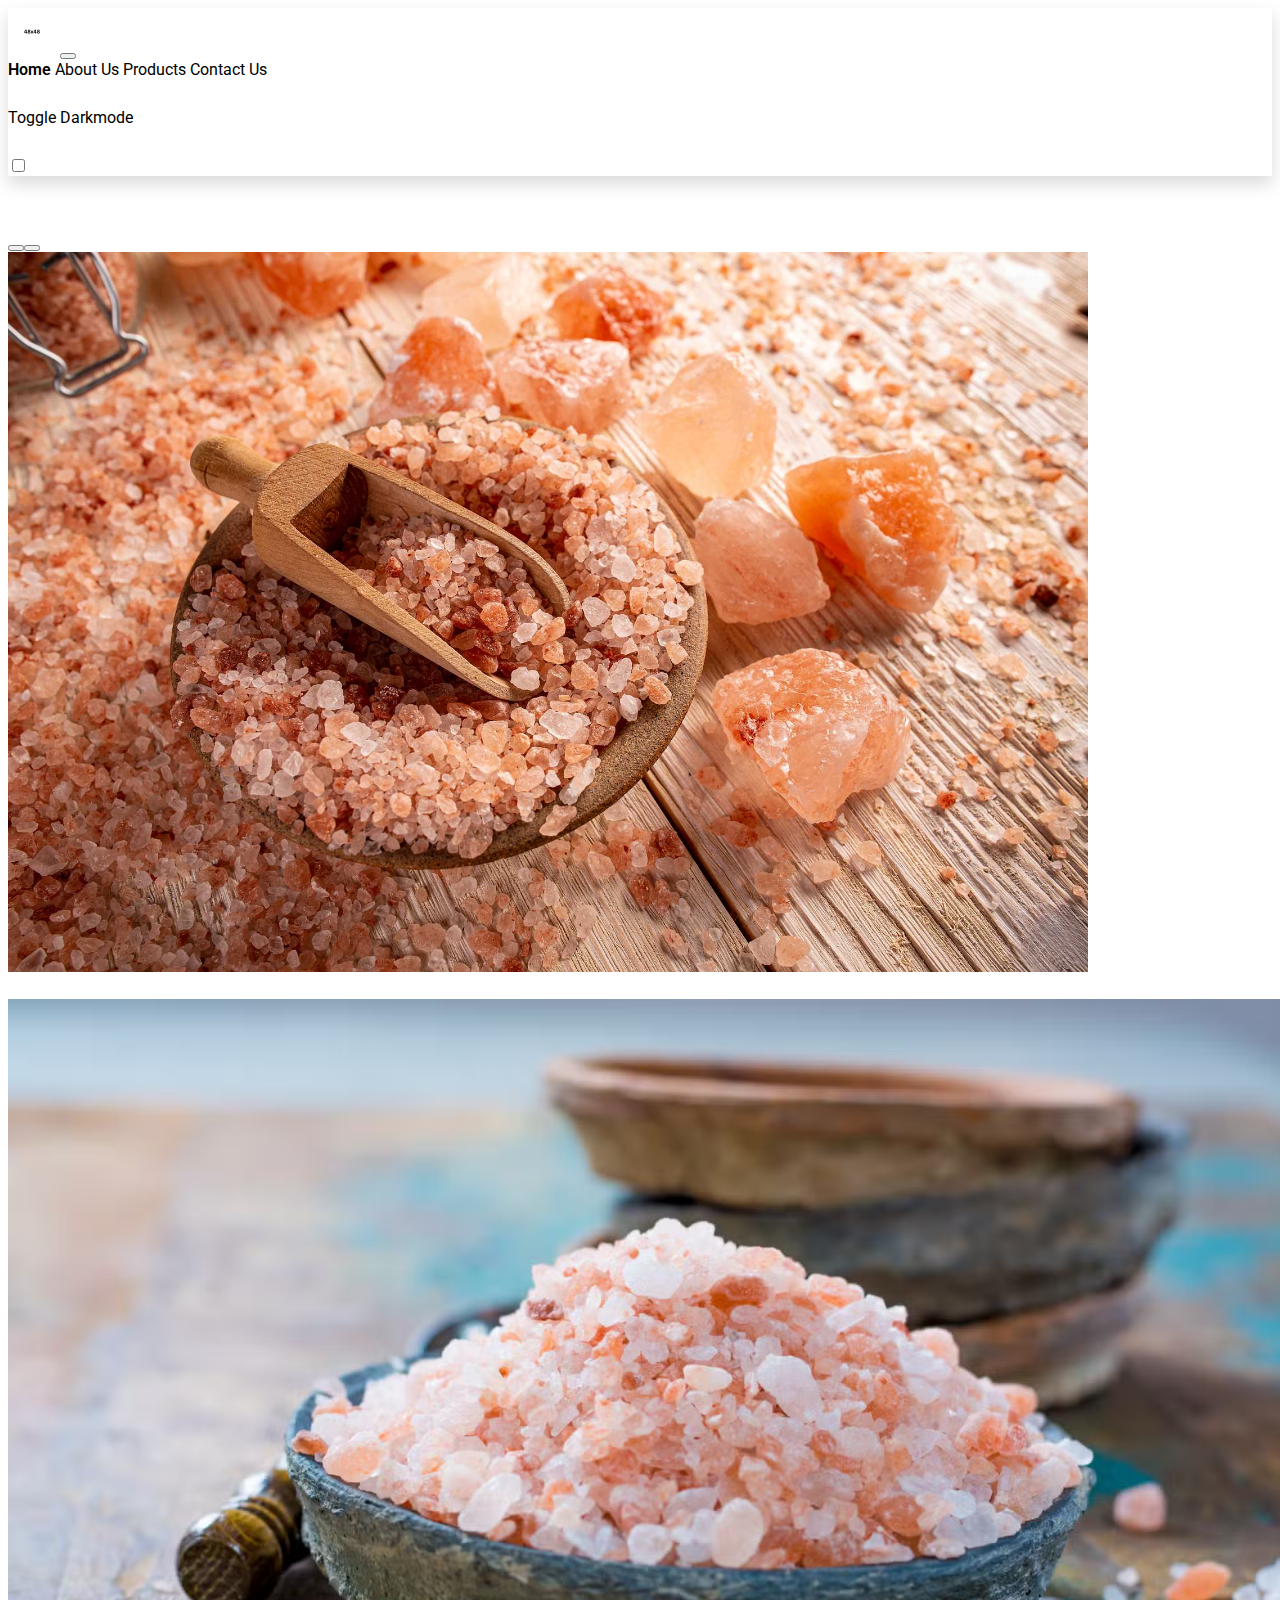
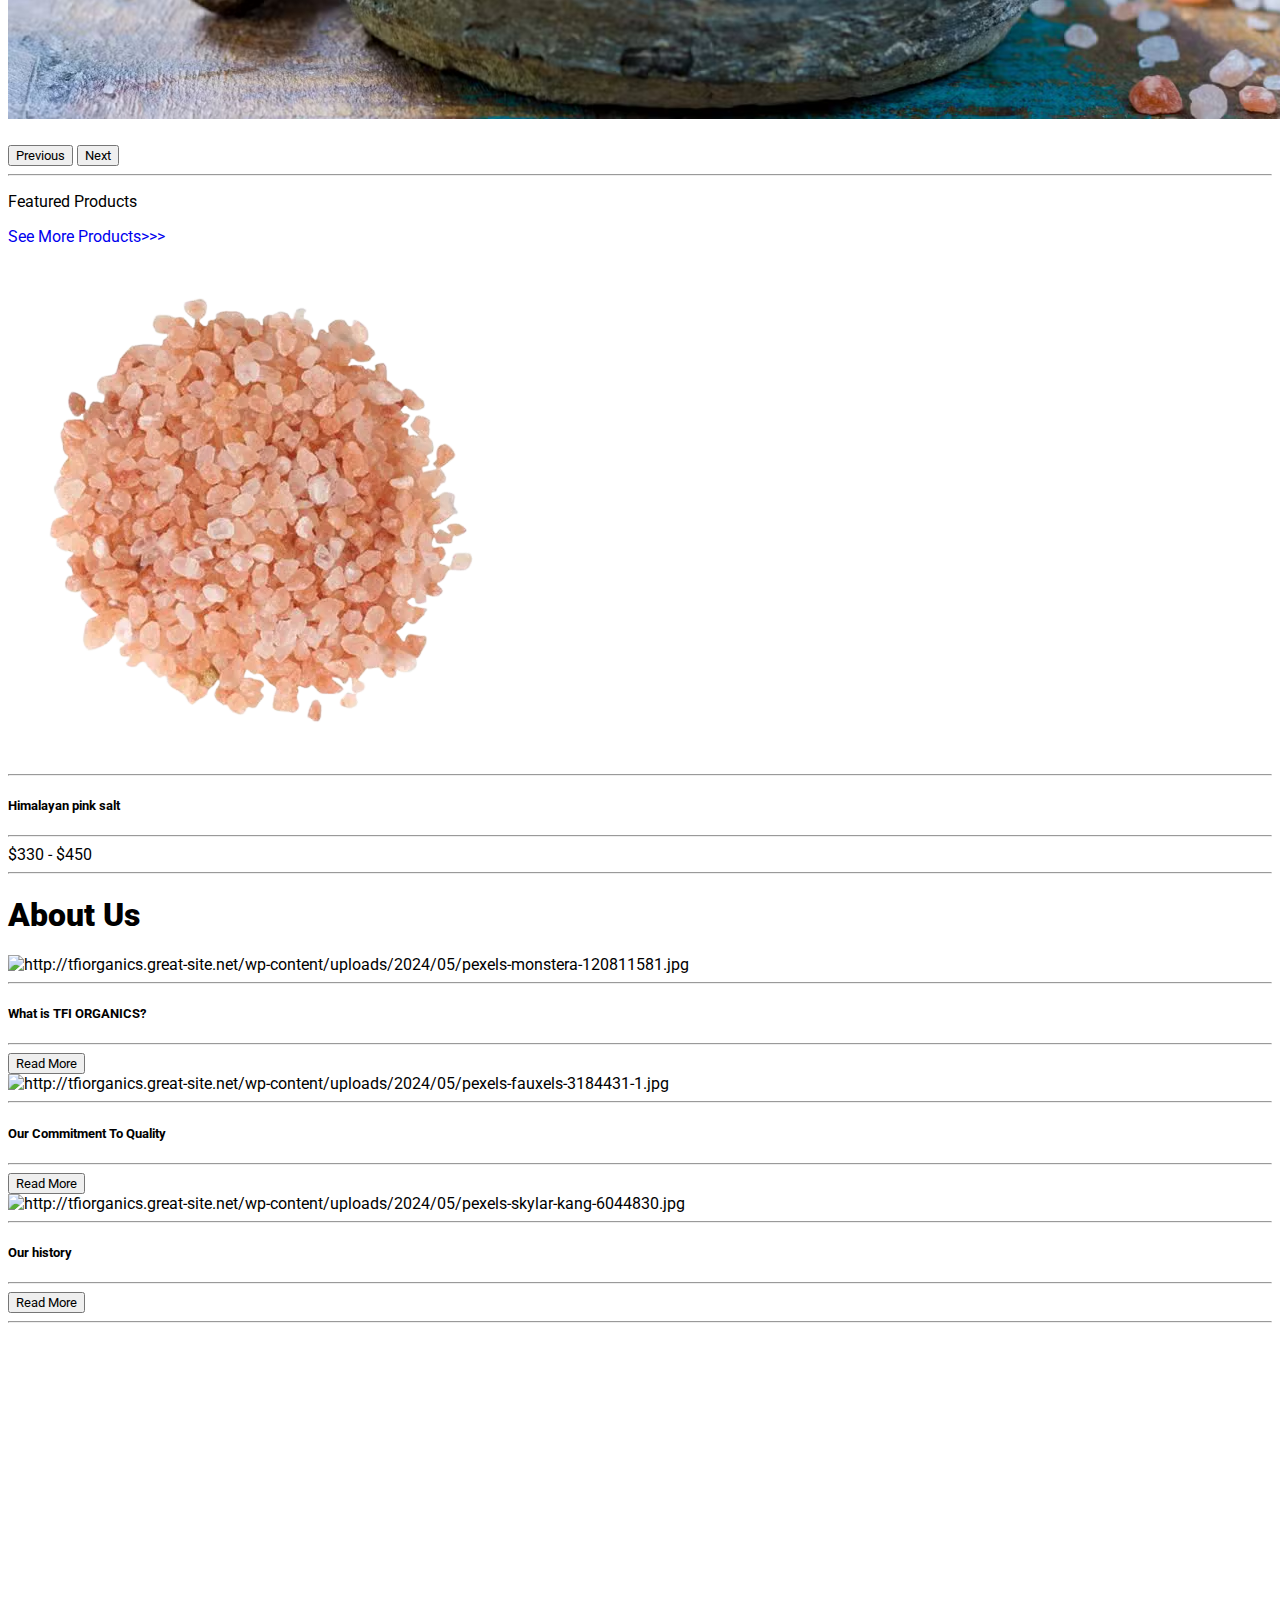
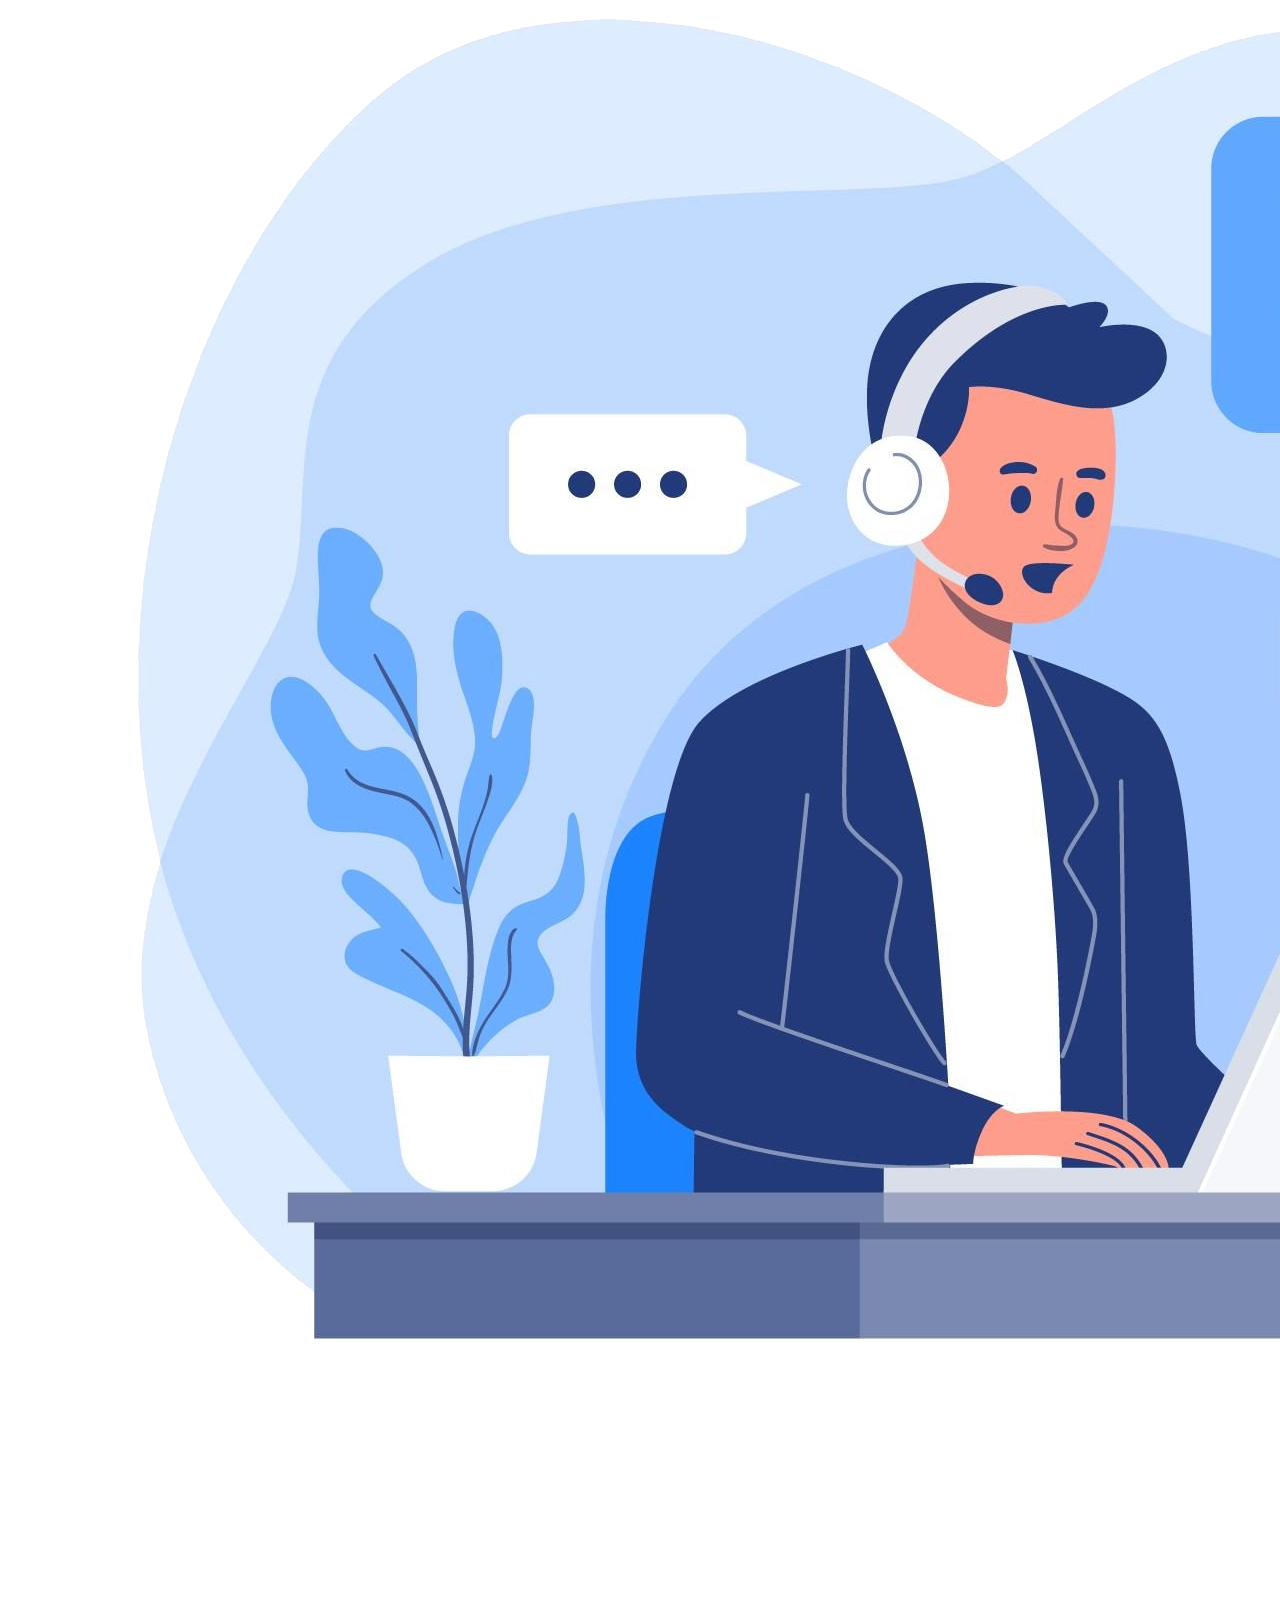
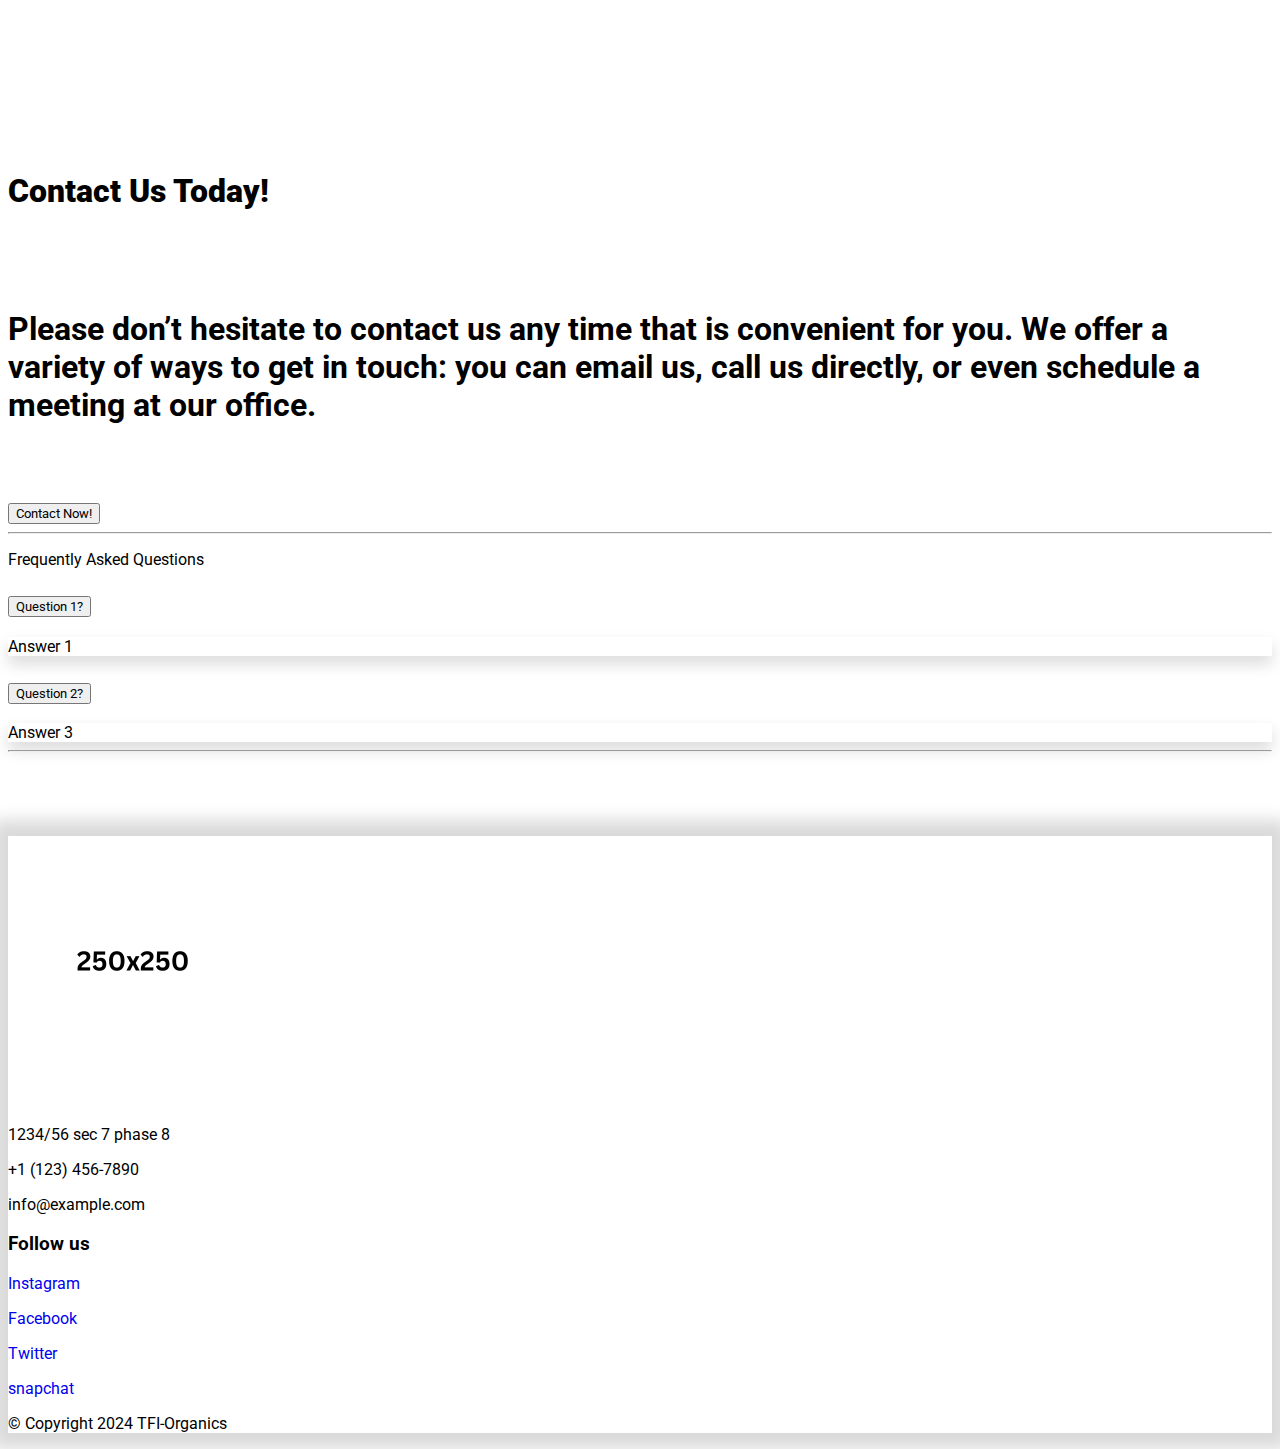
==== index.html @ 3caeadd2 "." ====
<!DOCTYPE html>
<html lang="en">

<head>
    <meta charset="UTF-8">
    <meta http-equiv="X-UA-Compatible" content="IE=edge" />
    <meta name="viewport" content="width=device-width, initial-scale=1.0">
    <title>Home</title>
    <link rel="icon" href='/assets/images/fav.ico'>
    <link rel="shortcut icon" href='/assets/images/fav.ico'>
    <meta content="I am a Freelancer, and Available for projects or full time job offers as intern" name="description">
    <meta
        content="Tayyab Naseem, Freelancer, FiveM Developer, PHP Backend Developer, Web Developer, QBCore Framework, Full Stack Developer, Karachi, Pakistan, Pixel Nomad, Website Development, E-commerce Development, Game Development, PHP Core Developer, Frontend Development, Backend Development, Website Design, Bug Fixing, Bootstrap, jQuery, MySQL, LUA, Git, GitHub, SQL Server, C#, ASP.Net, Mobile Responsive Design, Portfolio Website, Contact Form, Services Offering, Professional Experience, Resume, Web Development Services, Responsive Design, Custom Website Development, Website Bug Fixing, Freelance Web Developer, Web Design and Development, Experienced PHP Developer, FiveM Server Development, Web Development Portfolio, Karachi Freelancer, Experienced Game Developer, Website Maintenance Services, PHP Scripting, Web Development Expert, Creative Web Solutions, Professional Portfolio, Online Presence, Dynamic Website Development, Karachi Web Developer, Creative Digital Solutions, Affordable Web Development, Game Scripting, Website Development Consultation, Website Optimization, Custom Script Development, PHP Programming, Game Server Development, Web Project Management, Web Design Consultation, Web Development Solutions, Freelance Development Services, Digital Portfolio, Custom Code Solutions, UI/UX Design, Game Server Management, Website Troubleshooting, Web Application Development, Web Development Consultancy, Affordable Freelance Developer, PHP Development Services, Full Stack Development, Mobile-friendly Websites, Modern Website Solutions, Game Server Optimization, Web Development Collaboration, Creative Coding, PHP Script Optimization, Responsive Web Design, Website Security, Online Portfolio, Creative Coding Solutions, Dynamic Web Solutions, Experienced Freelance Developer, Game Development Consultation, Frontend and Backend Services, Website Development Expertise, PHP Development Consultation, Server-side Scripting, Custom Web Solutions, FiveM Scripting, Game Server Scripting"
        name="keywords">
    <link href="https://cdn.jsdelivr.net/npm/bootstrap@5.2.3/dist/css/bootstrap.min.css" rel="stylesheet"
        integrity="sha384-rbsA2VBKQhggwzxH7pPCaAqO46MgnOM80zW1RWuH61DGLwZJEdK2Kadq2F9CUG65" crossorigin="anonymous">
    <link rel="stylesheet" href="https://use.fontawesome.com/releases/v5.2.0/css/all.css"
        integrity="sha384-hWVjflwFxL6sNzntih27bfxkr27PmbbK/iSvJ+a4+0owXq79v+lsFkW54bOGbiDQ" crossorigin="anonymous" />
    <link rel="stylesheet" href="/assets/css/main.css" />
</head>

<body class="bg-light">
    <nav class="navbar navbar-expand-lg navbar-light bg-light fixed-top card shadow-light">
        <div class="container-fluid">
            <a class="navbar-brand">
                <img src="/assets/images/logos/48x48.png"
                    class="img-fluid" alt="logo" />
            </a>
            <button class="navbar-toggler" type="button" data-bs-toggle="collapse" data-bs-target="#navbarTogglerDemo02"
                aria-controls="navbarTogglerDemo02" aria-expanded="false" aria-label="Toggle navigation">
                <span class="navbar-toggler-icon"></span>
            </button>
            <div class="collapse navbar-collapse" id="navbarTogglerDemo02">
                <div class="navbar-nav me-auto mb-2 mb-lg-0">
                    <a class="nav-link active-dark" aria-current="page">Home</a>
                    <a class="nav-link addHover-Navbar-light" onclick="redirect('/about.html')">About Us</a>
                    <a class="nav-link addHover-Navbar-light" onclick="redirect('/products.html')">Products</a>
                    <a class="nav-link addHover-Navbar-light" onclick="redirect('/contacts.html')">Contact Us</a>
                </div>
                <form class="d-flex">
                    <h5 class="DarkMode-hint me-2 mb-2 mb-lg-0 text-dark">
                        Toggle Darkmode
                    </h5>
                    <div class="form-check form-switch">
                        <input class="form-check-input" type="checkbox" id="toggleSwitch" />
                    </div>
                </form>
            </div>
        </div>
    </nav>
    <br>
    <br>
    <br>
    <div class="loading-container">
        <div class="loading-spinner">
            <div class="spinner-left"></div>
            <div class="spinner-right"></div>
            <div class="spinner-center"></div>
        </div>
    </div>
    <div class="HomePage">
        <div id="Home-sliders"></div>
        <hr class="divider divider-dark" />
        <div id="Home-Spotlight"></div>
        <hr class="divider divider-dark" />
        <div class="container mt-4">
            <h1 class="text-center text-dark fs-1"><b>About Us</b></h1>
            <div class="row row-cols-1 row-cols-md-3 m-4">
                <div class="col">
                    <div class="card addHover-light p-3 mb-5 bg-light rounded border border-dark2">
                        <img src="http://tfiorganics.great-site.net/wp-content/uploads/2024/05/pexels-monstera-120811581.jpg"
                            class="card-img-top image-fluid"
                            alt="http://tfiorganics.great-site.net/wp-content/uploads/2024/05/pexels-monstera-120811581.jpg" />
                        <hr class="divider divider-dark" />
                        <div class="card-body">
                            <h5 class="card-title text-center text-dark">What is TFI ORGANICS?</h5>
                        </div>
                        <hr class="divider divider-dark" />
                        <button type="button" class="mt-3 btn btn-light float-md-center text-dark"
                            onclick="redirect('/about.html#whatis')"> Read More</button>
                    </div>
                </div>
                <div class="col">
                    <div class="card addHover-light p-3 mb-5 bg-light rounded border border-dark2">
                        <img src="http://tfiorganics.great-site.net/wp-content/uploads/2024/05/pexels-fauxels-3184431-1.jpg"
                            class="card-img-top image-fluid"
                            alt="http://tfiorganics.great-site.net/wp-content/uploads/2024/05/pexels-fauxels-3184431-1.jpg" />
                        <hr class="divider divider-dark" />
                        <div class="card-body">
                            <h5 class="card-title text-center text-dark">Our Commitment To Quality</h5>
                        </div>
                        <hr class="divider divider-dark" />
                        <button type="button" class="mt-3 btn btn-light float-md-center text-dark"
                            onclick="redirect('/about.html#quality')"> Read More</button>
                    </div>
                </div>
                <div class="col">
                    <div class="card addHover-light p-3 mb-5 bg-light rounded border border-dark2">
                        <img src="http://tfiorganics.great-site.net/wp-content/uploads/2024/05/pexels-skylar-kang-6044830.jpg"
                            class="card-img-top image-fluid"
                            alt="http://tfiorganics.great-site.net/wp-content/uploads/2024/05/pexels-skylar-kang-6044830.jpg" />
                        <hr class="divider divider-dark" />
                        <div class="card-body">
                            <h5 class="card-title text-center text-dark">Our history</h5>
                        </div>
                        <hr class="divider divider-dark" />
                        <button type="button" class="mt-3 btn btn-light float-md-center text-dark"
                            onclick="redirect('/about.html#customer')"> Read More</button>
                    </div>
                </div>
            </div>
        </div>
        <hr class="divider divider-dark" />
        <div class="container mt-4">
            <div class="row row-cols-1 row-cols-md-2 m-4">
                <div class="col">
                    <img src="/assets/images/cropped-5124556.png" class="img-thumbnail"
                        style="background: transparent !important; border: 0 !important;"
                        alt="/assets/images/cropped-5124556.png" />
                </div>
                <div class="col">
                    <br>
                    <h1 class="text-dark fs-1 pt-5"><b>Contact Us Today!</b></h1>
                    <br>
                    <br>
                    <br>

                    <h1 class=" text-dark fs-3">Please don’t hesitate to contact us any time that is convenient for you. We
                        offer a variety of ways to get in touch: you can email us, call us directly, or even schedule a
                        meeting at our office.</h1>
                    <br>
                    <br>
                    <br>
                    <button type="button" class="mt-3 btn btn-primary float-md-center"
                        onclick="redirect('/contacts.html')">Contact Now!</button>
                </div>
            </div>
        </div>
        <hr class="divider divider-dark" />
        <div id="Home-Questions"></div>
    </div>
    <hr class="divider divider-dark" />
    <br>
    <br>
    <br>
    <br>
    <footer class="container footer mt-auto  bg-light rounded shadow-light2 ">
        <div class="container-fluid">
            <div class="row row-cols-1 row-cols-md-3 m-4 justify-content-center" id="cards">
                <div class="col d-flex justify-content-center mt-5">
                    <div class="row">
                        <div class="col">
                            <img src="/assets/images/logos/250x250.png"
                                class="img-fluid" alt="logo" />
                        </div>
                    </div>
                </div>
                <div class="col text-center pt-5 mt-3">
                    <br />
                    <p class="text-dark"><i class="fa fa-location-arrow text-dark"></i> 1234/56 sec 7 phase 8</p>
                    <p class="text-dark"><i class="fa fa-phone text-dark"></i> +1 (123) 456-7890</p>
                    <p class="text-dark"><i class="fa fa fa-envelope text-dark"></i> info@example.com</p>
                </div>
                <div class="col text-center pt-5 mt-2">
                    <h3 class="text-dark">Follow us</h3>
                    <a href="https://www.instagram.com" target="_blank" class="remove-anchor-decoration text-dark">
                        <p class="text-dark"><i class="fab fa-instagram"></i> Instagram</p>
                    </a>
                    <a href="https://www.facebook.com" target="_blank" class="remove-anchor-decoration text-dark">
                        <p class="text-dark"><i class="fab fa-facebook"></i> Facebook</p>
                    </a>
                    <a href="https://twitter.com/?lang=en" target="_blank" class="remove-anchor-decoration text-dark">
                        <p class="text-dark"><i class="fab fa-twitter"></i> Twitter</p>
                    </a>
                    <a href="https://www.snapchat.com" target="_blank" class="remove-anchor-decoration text-dark">
                        <p class="text-dark"><i class="fab fa-snapchat"></i> snapchat</p>
                    </a>
                </div>
            </div>
            <p class="text-center text-dark">&copy; Copyright 2024 TFI-Organics</p>
        </div>
    </footer>
    <script src="//code.jquery.com/jquery-1.11.1.min.js"></script>
    <script src="https://cdn.jsdelivr.net/npm/bootstrap@5.2.3/dist/js/bootstrap.bundle.min.js"
        integrity="sha384-kenU1KFdBIe4zVF0s0G1M5b4hcpxyD9F7jL+jjXkk+Q2h455rYXK/7HAuoJl+0I4"
        crossorigin="anonymous"></script>

    <script src="/data/data.js"></script>
    <script src="/assets/js/utility.js"></script>
    <script src="/assets/js/cookie-handler.js"></script>
    <script src="/assets/js/darkmode-handler.js"></script>
    <script src="/assets/js/home.js"></script>
</body>

</html>
---- assets/css/main.css ----
@import url('https://fonts.googleapis.com/css?family=Roboto');

* {
    font-family: 'Roboto';
}

.active-dark {
    color: #000;
    font-weight: 600;
}

.active-light {
    color: #fff;
    font-weight: 600;
}
.HomePage{
    display: none;
}

.remove-anchor-decoration {
    text-decoration: none;
}

.addHover-light:hover {
    box-shadow: 0rem 0rem 1rem 0.5rem rgba(0,0,0,0.306)!important;
}

.addHover-dark:hover {
    box-shadow: 0rem 0rem 1rem 0.5rem rgba(255, 255, 255, 0.10)!important;
    /* box-shadow: 0 1rem 2rem rgba(255, 255, 255, 0.10) !important; */
}

.addHover-Navbar-light:hover {
    color: black !important;
    font-weight: 600;
}

.addHover-Navbar-dark:hover {
    color: rgb(255, 255, 255) !important;
    font-weight: 600;
}

.divider-light {
    background-color: white !important;
}

.divider-dark {
    background-color: black !important;
}

.shadow-light {
    box-shadow: 0 .5rem 1rem rgba(0,0,0,.15)!important;
}

.shadow-light2 {
    box-shadow: 0rem 0rem 1rem 1rem rgba(0,0,0,0.15)!important;
}

.shadow-dark2 {
    box-shadow: 0rem 0rem 1rem 1rem rgba(250,250,250,.10)!important;
}


.shadow-dark {
    box-shadow: 0 .5rem 1rem rgba(250,250,250,.10)!important;
}

.card-footer-light {
    padding: 0.5rem 1rem;
    background-color: rgba(0,0,0,.03);
    border-top: 1px solid rgba(0,0,0,.125);
}

.card-footer-light:last-child {
    border-radius: 0 0 calc(0.25rem - 1px) calc(0.25rem - 1px);
}

.card-footer-dark {
    padding: 0.5rem 1rem;
    background-color: rgba(255,255,255,.03);
    border-top: 1px solid rgba(255,255,255,.125);
}

.card-footer-dark:last-child {
    border-radius: 0 0 calc(0.25rem - 1px) calc(0.25rem - 1px);
}

.border-light2 {
    border-color: rgba(0,0,0,.125)!important;
}

.border-dark2 {
    border-color: rgba(255,255,255,.225)!important;
}


.loading-container {
    display: flex;
    align-items: center;
    justify-content: center;
    height: 100vh;
}

.loading-container2 {
    display: none;
    align-items: center;
    justify-content: center;
    height: 100vh;
}

.loading-spinner {
    display: inline-block;
    width: 10vh;
    /* Increased width by 10 pixels */
    height: 10vh;
    /* Increased height by 10 pixels */
    position: relative;
    align-items: center;
}


.loading-spinner>.spinner-left,
.loading-spinner>.spinner-right,
.loading-spinner>.spinner-center {
    content: "";
    position: absolute;
    top: 0;
    left: 0;
    width: 100%;
    height: 100%;
    border: 3px solid #ffffff04;
    border-top-color: #00000000;
    border-radius: 50%;
}


.loading-spinner>.spinner-left {

    border-top-color: #f01111;
    animation: spin-left 1s infinite linear;
}

.loading-spinner>.spinner-right {

    border-top-color: #3211f0;
    animation: spin-left 2s infinite linear;
}

.loading-spinner>.spinner-center {

    border-top-color: #f0c711;
    animation: spin-left 3s infinite linear;
}

@keyframes spin-left {
    0% {
        transform: rotate(0deg);
    }

    100% {
        transform: rotate(360deg);
    }
}


.form-check-input {
    background-color: grey;
}

.form-check-input:checked {
    background-color: white;
    border-color: white;
    box-shadow: 0 0 0 0.25rem rgba(255, 255, 255, 0.0);
}

.form-switch .form-check-input,
.form-switch .form-check-input:focus {
    background-image: url("data:image/svg+xml,%3csvg xmlns='http://www.w3.org/2000/svg' viewBox='-4 -4 8 8'%3e%3ccircle r='3' fill='%23fff'/%3e%3c/svg%3e");
    border-color: white;
    box-shadow: 0 0 0 0.25rem rgba(0, 0, 0, 0.0);
}

.form-switch .form-check-input:checked,
.form-switch .form-check-input:checked:focus {
    background-image: url("data:image/svg+xml,%3csvg xmlns='http://www.w3.org/2000/svg' viewBox='-4 -4 8 8'%3e%3ccircle r='3' fill='%23000'/%3e%3c/svg%3e");
    border-color: white;
    box-shadow: 0 0 0 0.25rem rgba(255, 255, 255, 0.0);
}

.DarkMode-hint {
    font-size: 1rem;
    font-weight: 400;
    line-height: 1.5;
}

.divider2 {
    /* Reset all margin and padding */
    padding: 0 !important;

    /* Reset border styles */

    /* Reset other potential Bootstrap styles */
    height: auto !important;
    width: auto !important;

    /* Apply your custom styles */
  }
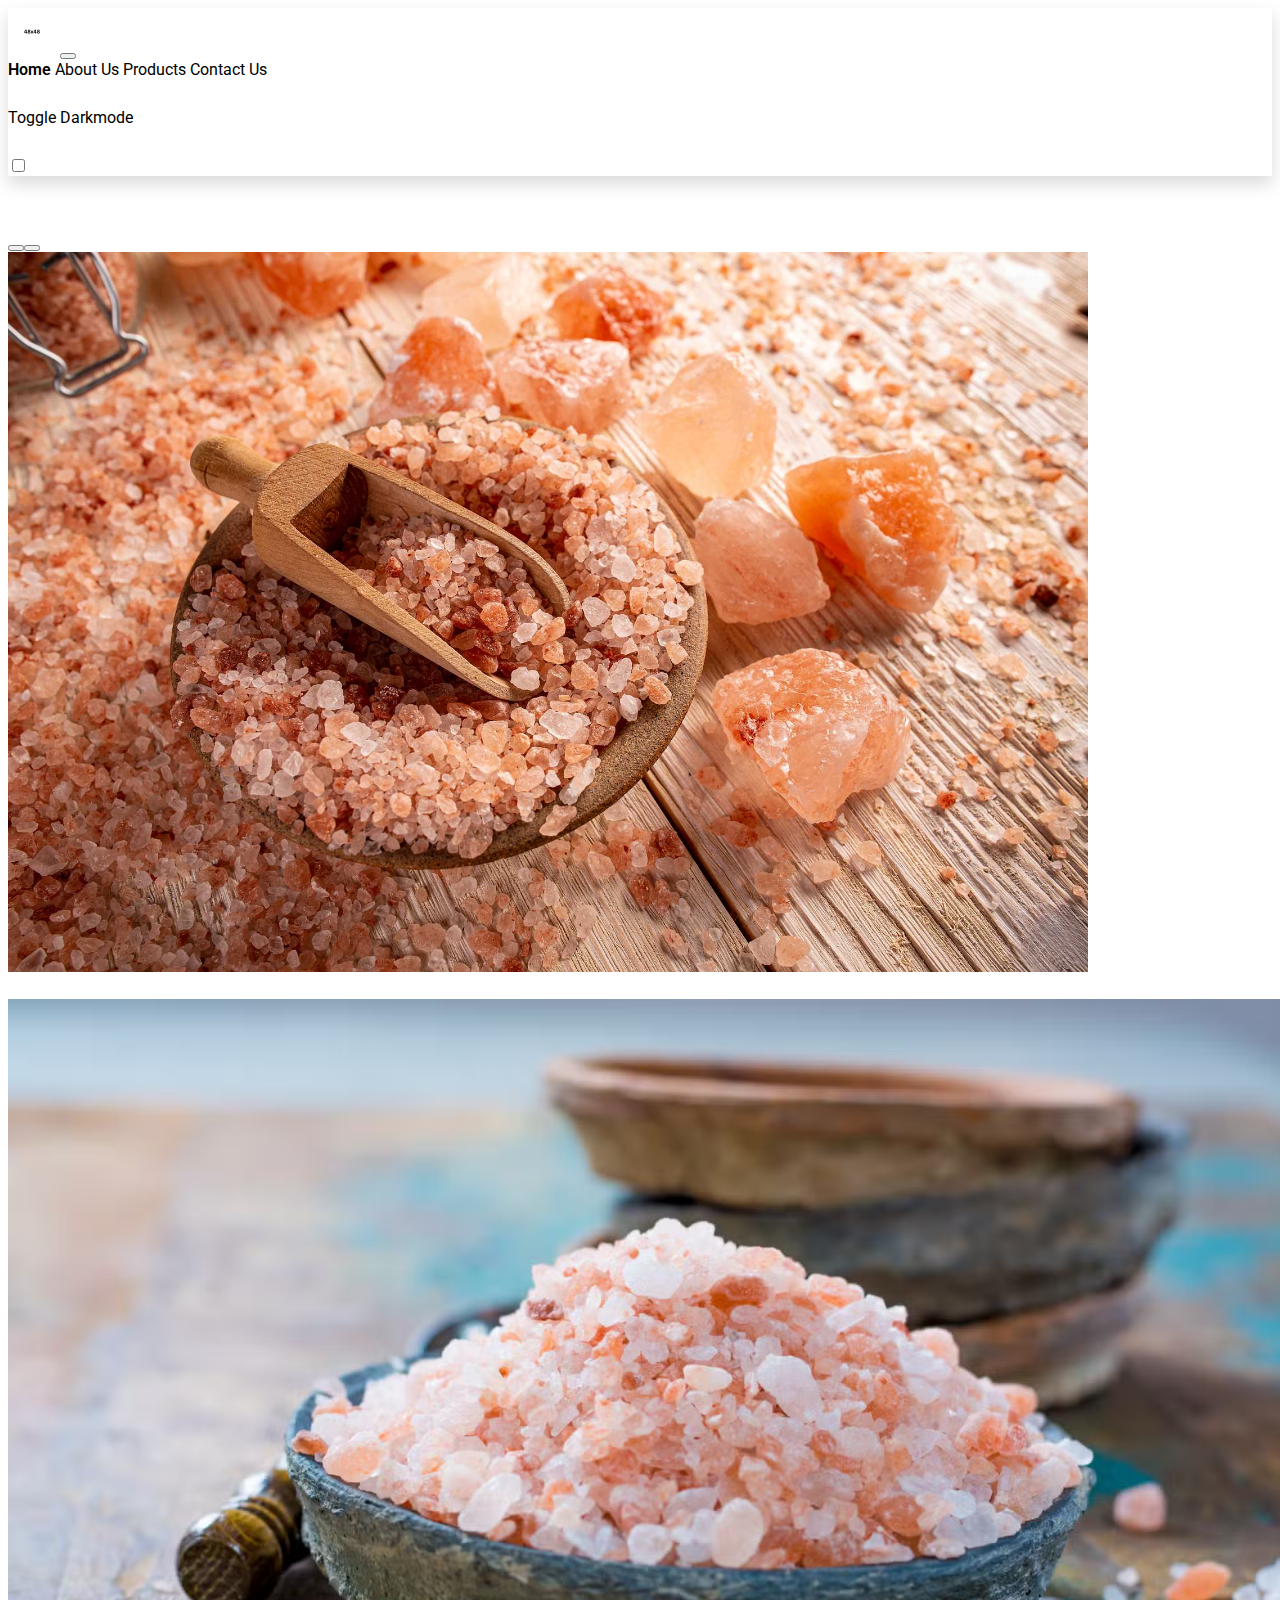
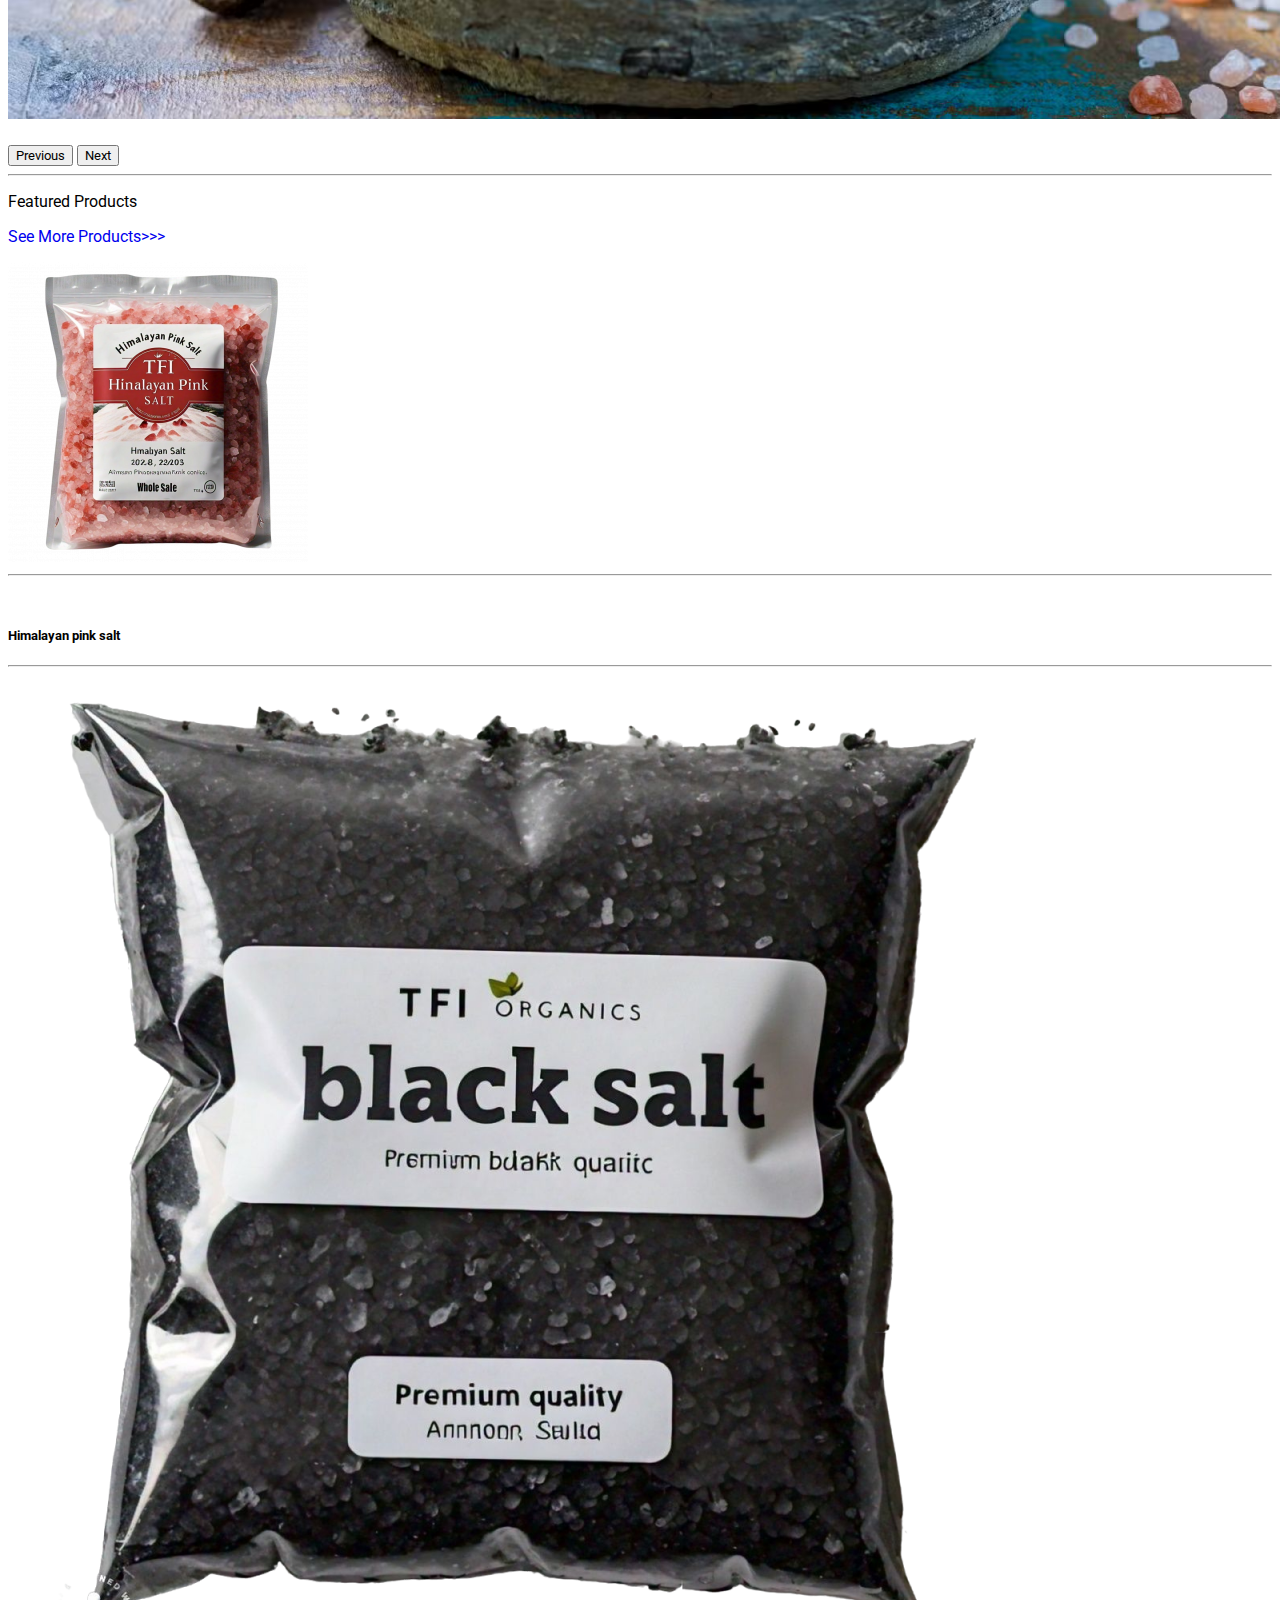
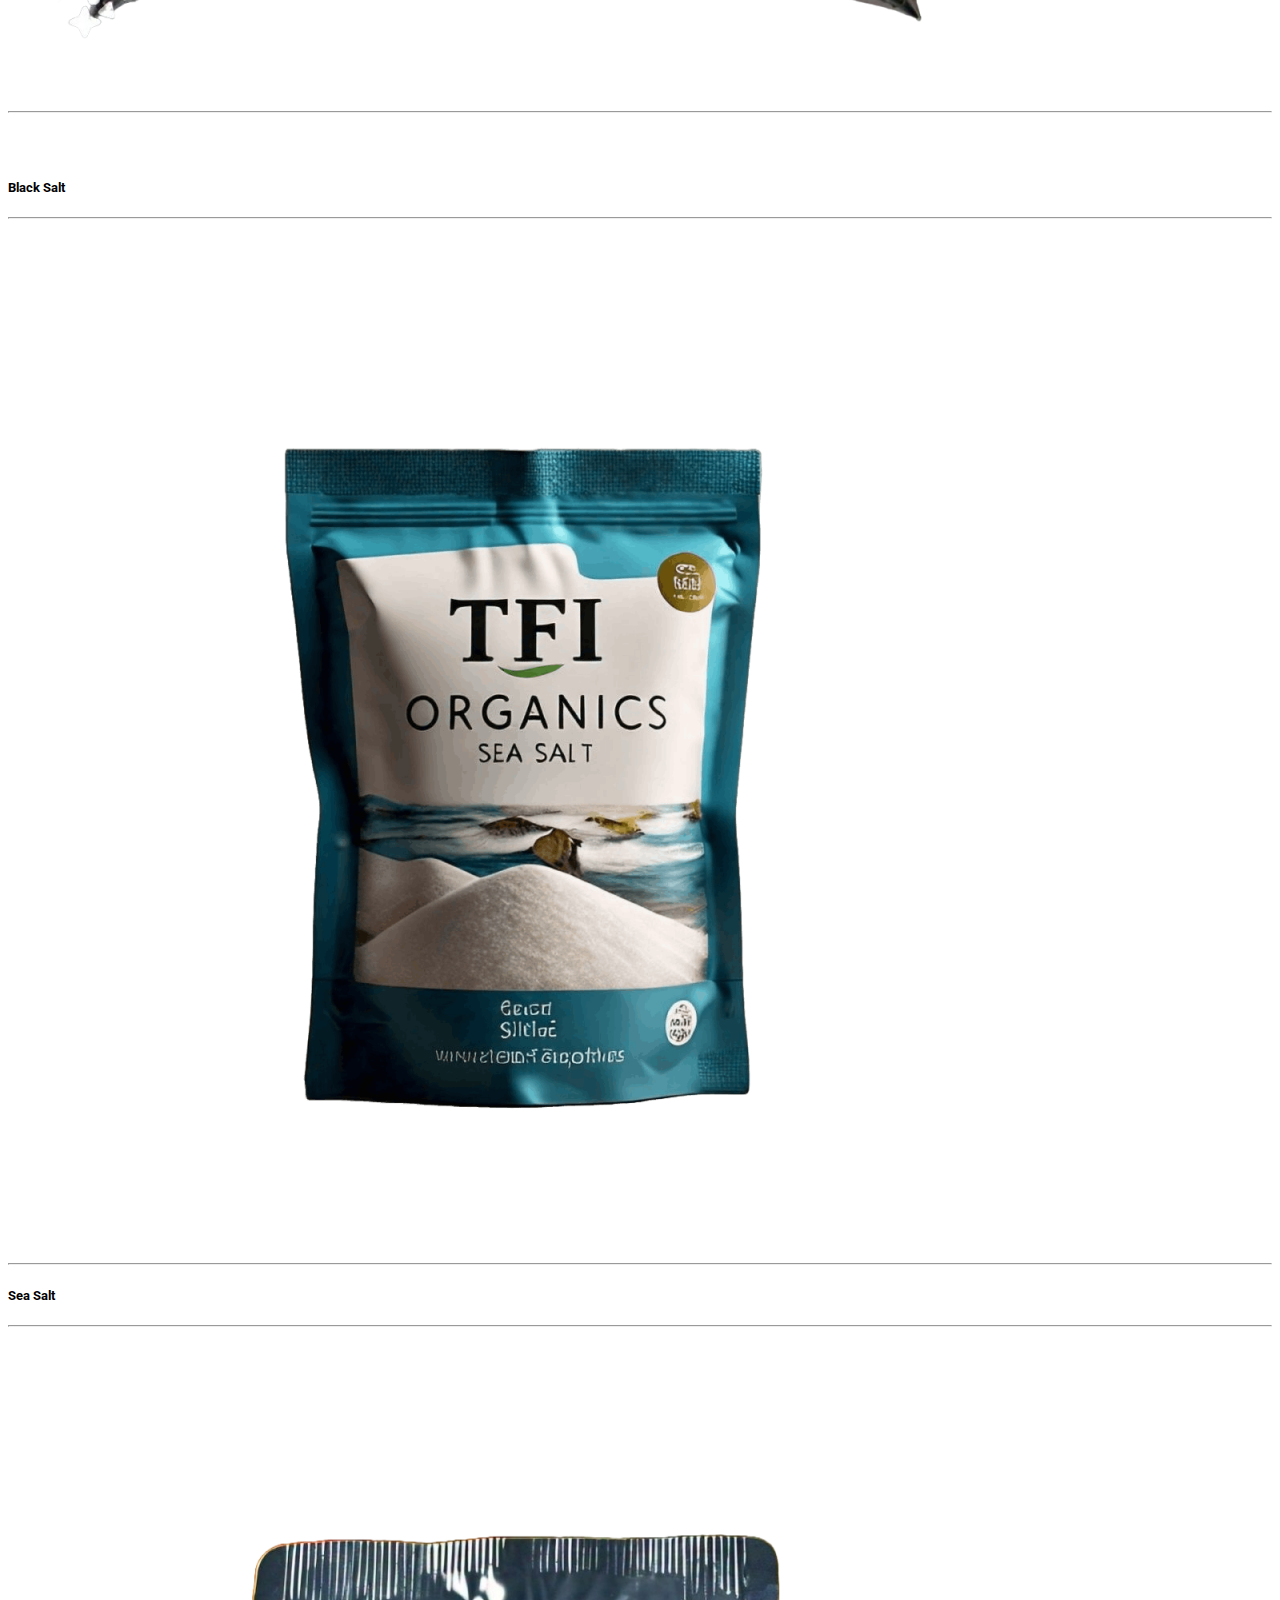
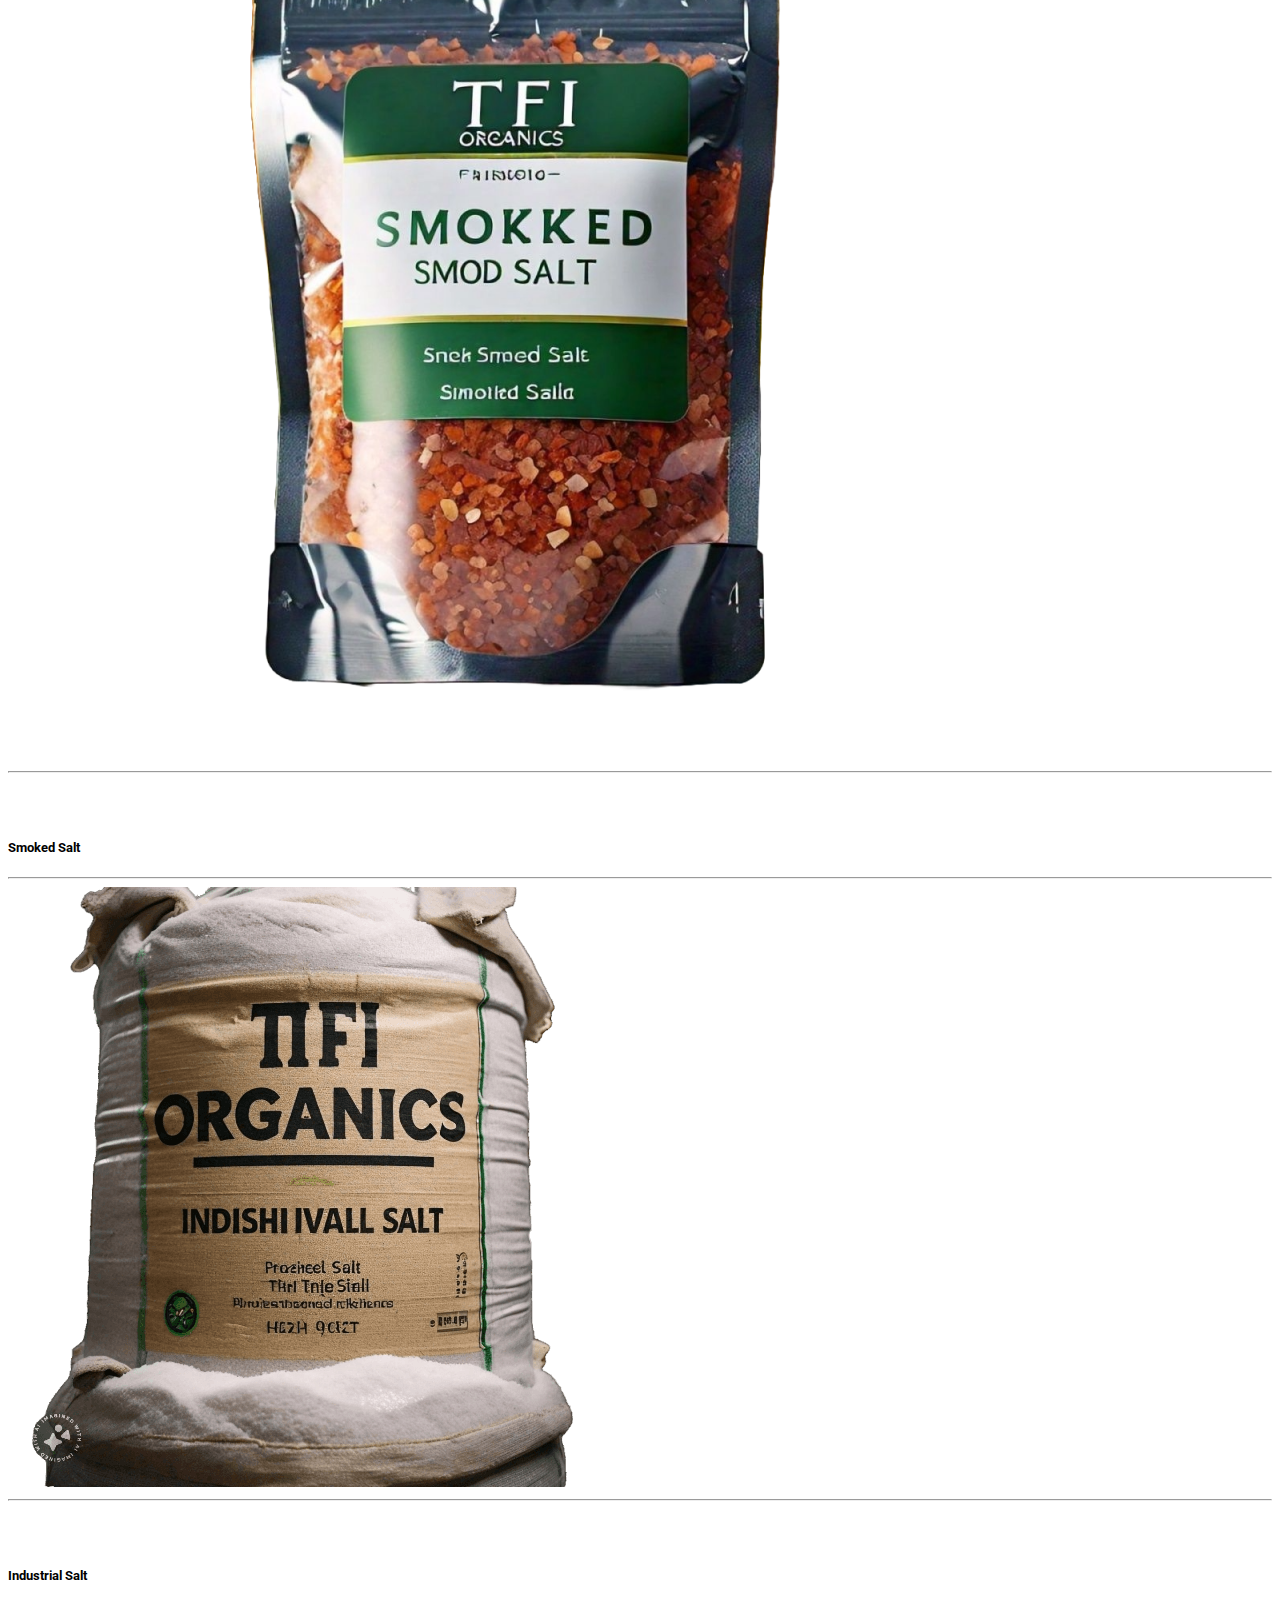
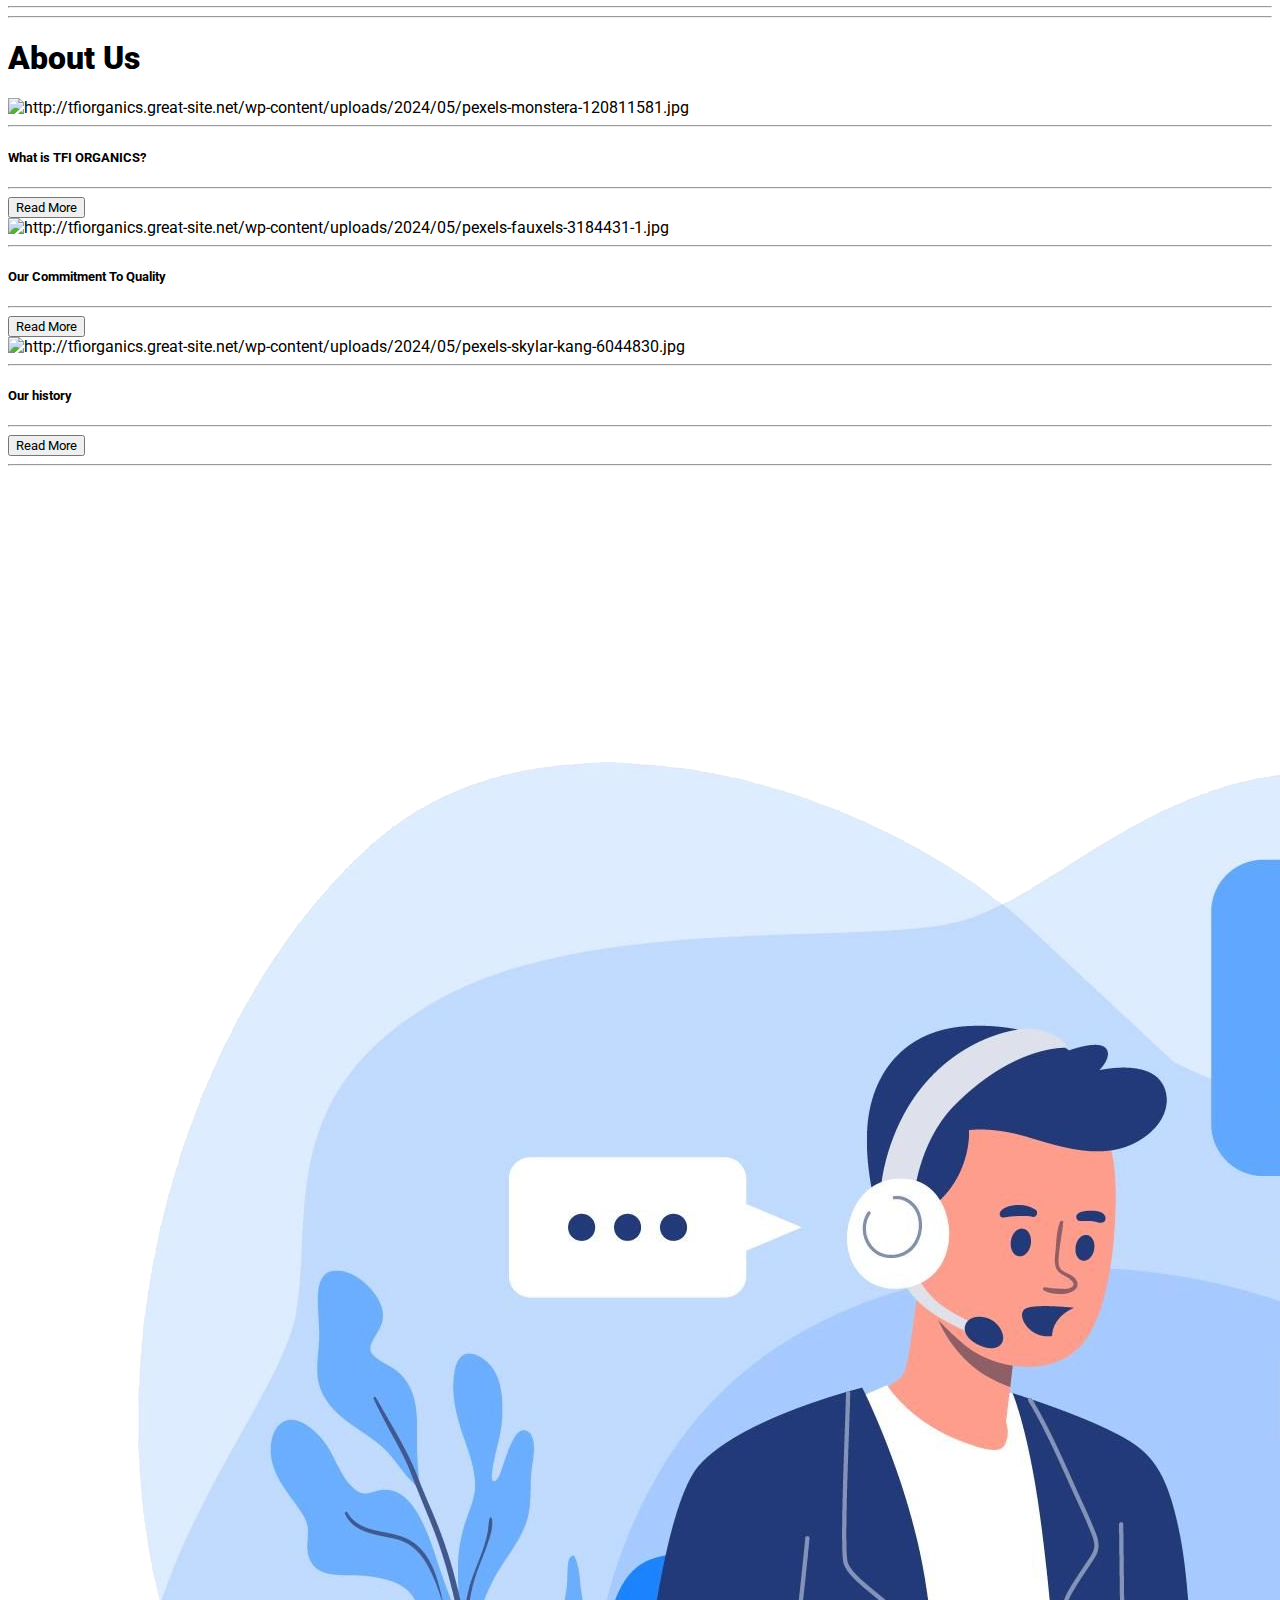
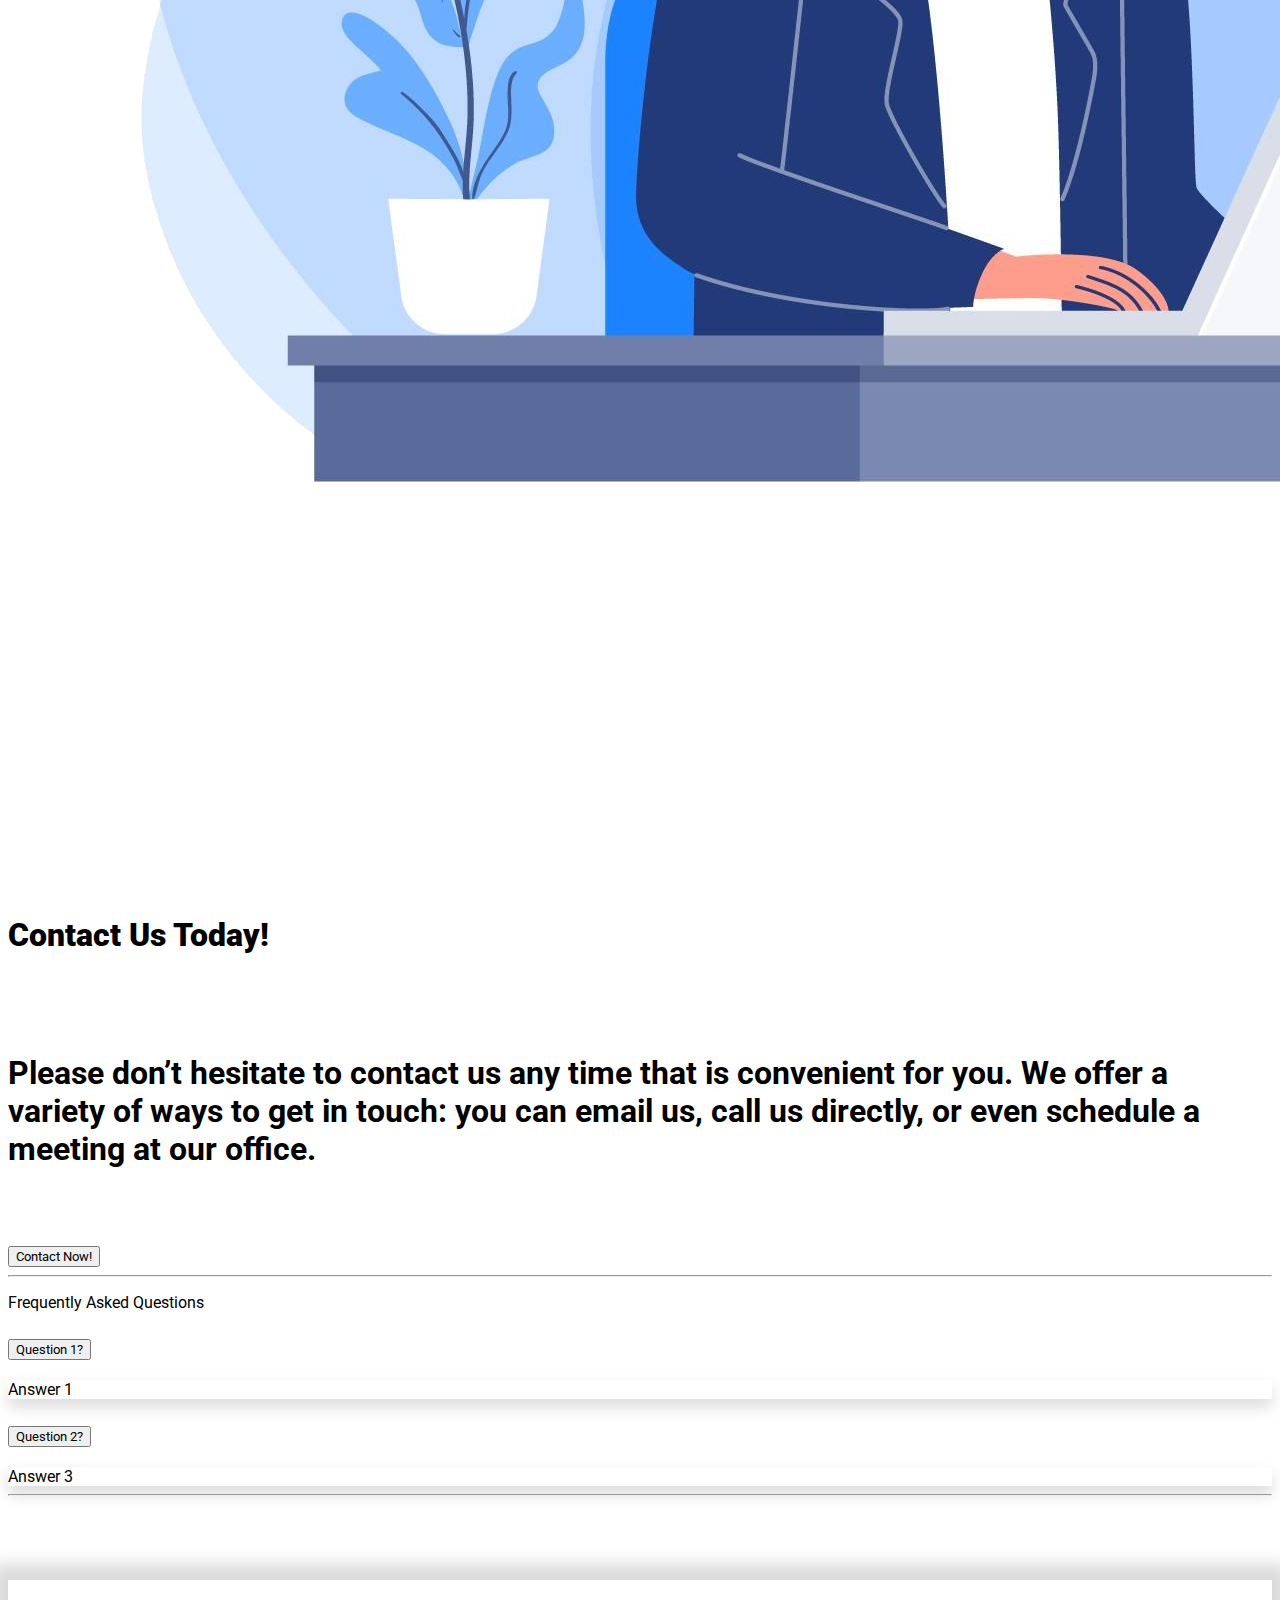
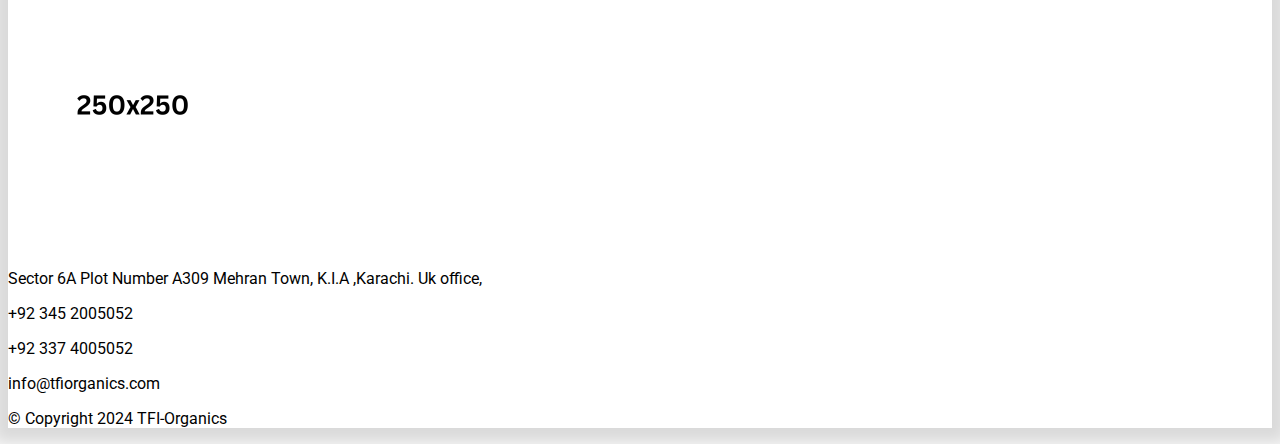
==== commit ea3beb41: "." ====
--- a/index.html
+++ b/index.html
@@ -144,9 +144,9 @@
     <br>
     <br>
     <br>
-    <footer class="container footer mt-auto  bg-light rounded shadow-light2 ">
+    <footer class="container footer mt-auto bg-light rounded shadow-light2">
         <div class="container-fluid">
-            <div class="row row-cols-1 row-cols-md-3 m-4 justify-content-center" id="cards">
+            <div class="row row-cols-1 row-cols-md-2 m-4 justify-content-center" id="cards">
                 <div class="col d-flex justify-content-center mt-5">
                     <div class="row">
                         <div class="col">
@@ -157,11 +157,12 @@
                 </div>
                 <div class="col text-center pt-5 mt-3">
                     <br />
-                    <p class="text-dark"><i class="fa fa-location-arrow text-dark"></i> 1234/56 sec 7 phase 8</p>
-                    <p class="text-dark"><i class="fa fa-phone text-dark"></i> +1 (123) 456-7890</p>
-                    <p class="text-dark"><i class="fa fa fa-envelope text-dark"></i> info@example.com</p>
+                    <p class="text-dark"><i class="fa fa-location-arrow text-dark"></i>Sector 6A Plot Number A309 Mehran Town, K.I.A ,Karachi. Uk office,</p>
+                    <p class="text-dark"><i class="fa fa-phone text-dark"></i> +92 345 2005052</p>
+                    <p class="text-dark"><i class="fa fa-phone text-dark"></i> +92 337 4005052</p>
+                    <p class="text-dark"><i class="fa fa fa-envelope text-dark"></i> info@tfiorganics.com</p>
                 </div>
-                <div class="col text-center pt-5 mt-2">
+                <!-- <div class="col text-center pt-5 mt-2">
                     <h3 class="text-dark">Follow us</h3>
                     <a href="https://www.instagram.com" target="_blank" class="remove-anchor-decoration text-dark">
                         <p class="text-dark"><i class="fab fa-instagram"></i> Instagram</p>
@@ -175,7 +176,7 @@
                     <a href="https://www.snapchat.com" target="_blank" class="remove-anchor-decoration text-dark">
                         <p class="text-dark"><i class="fab fa-snapchat"></i> snapchat</p>
                     </a>
-                </div>
+                </div> -->
             </div>
             <p class="text-center text-dark">&copy; Copyright 2024 TFI-Organics</p>
         </div>
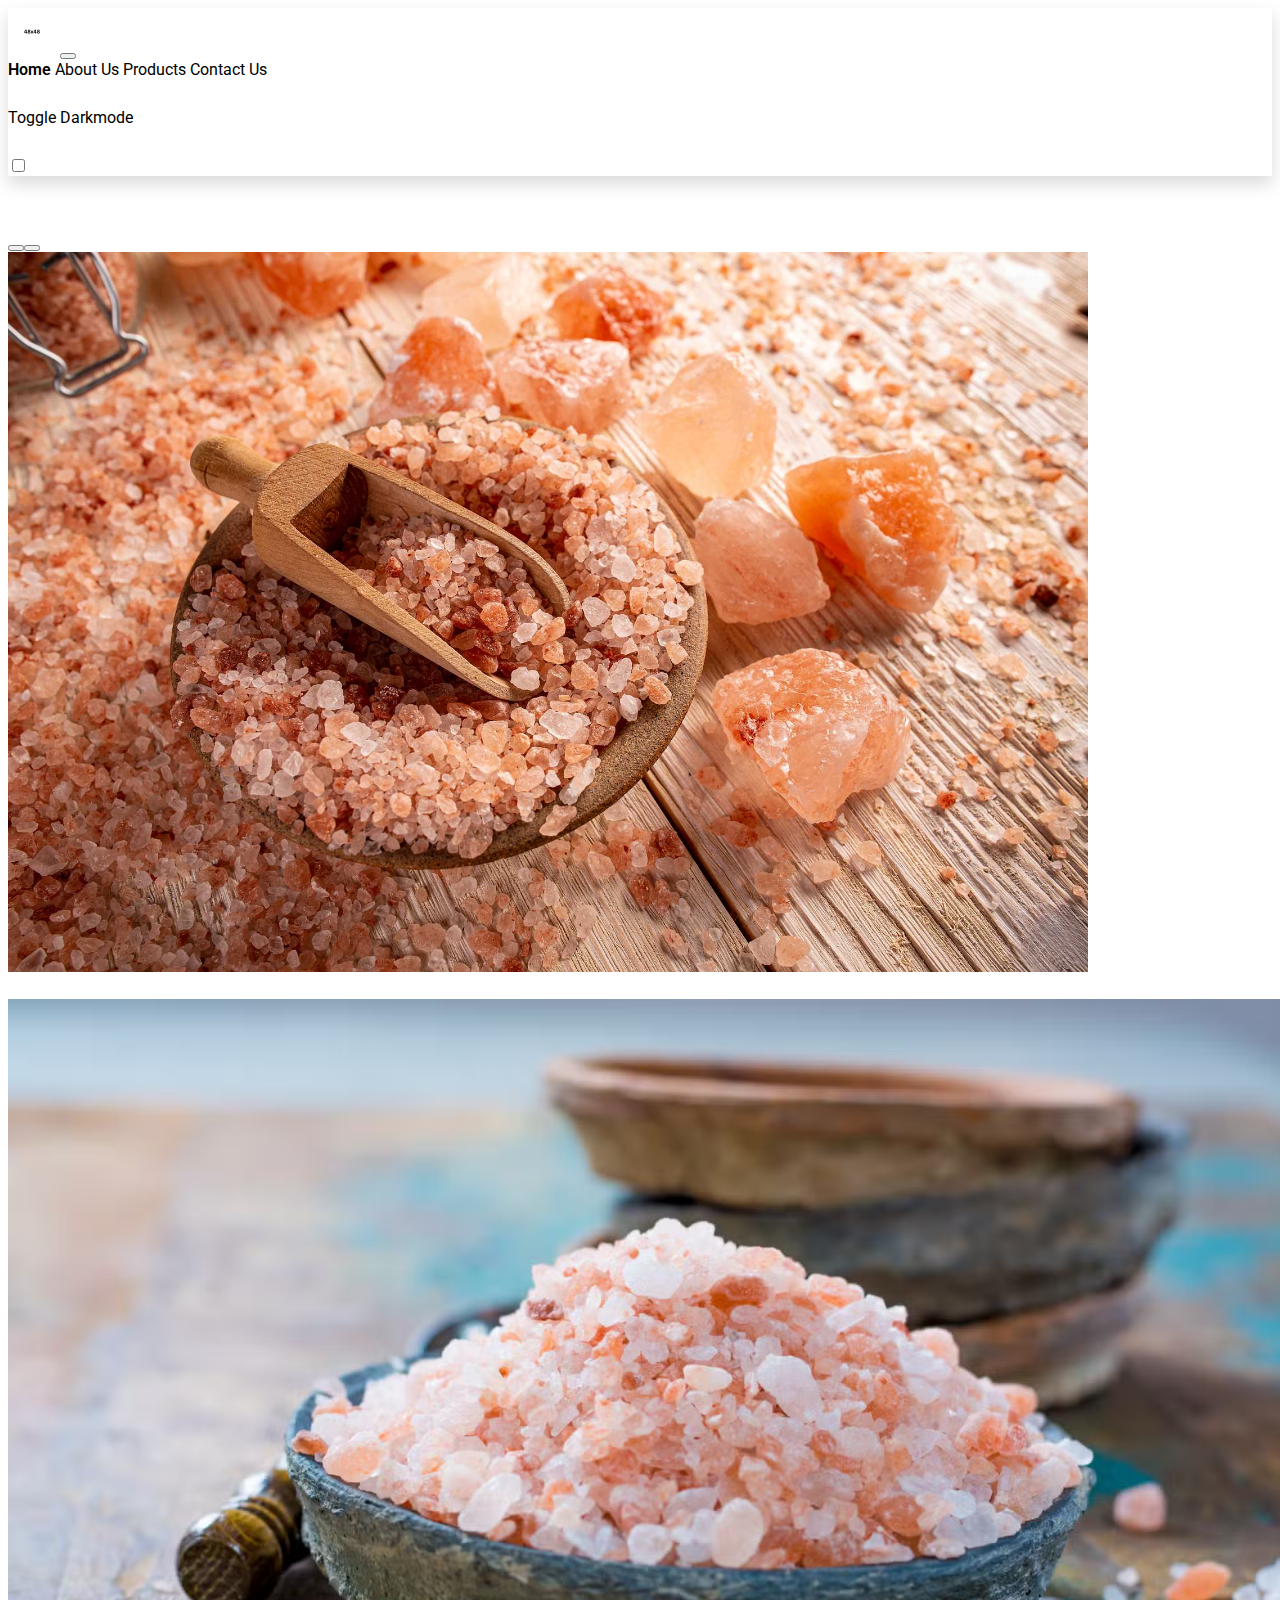
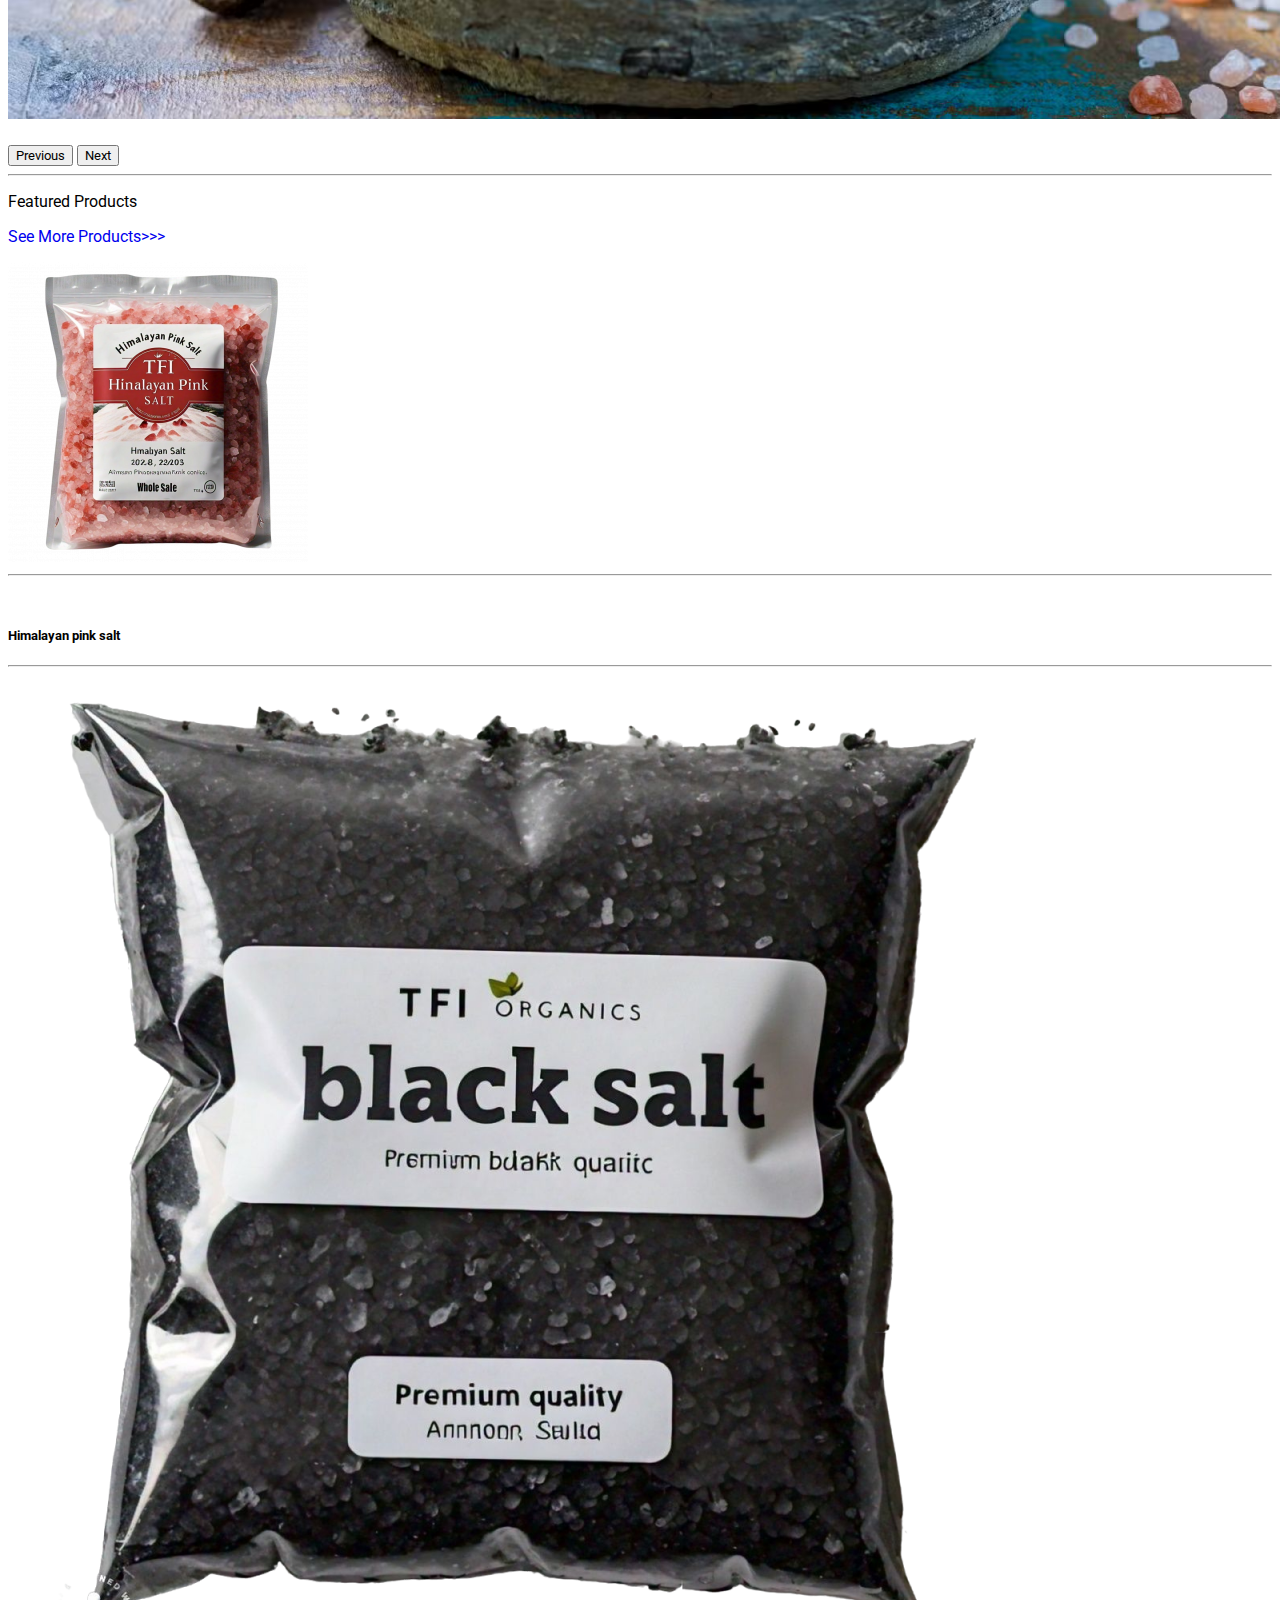
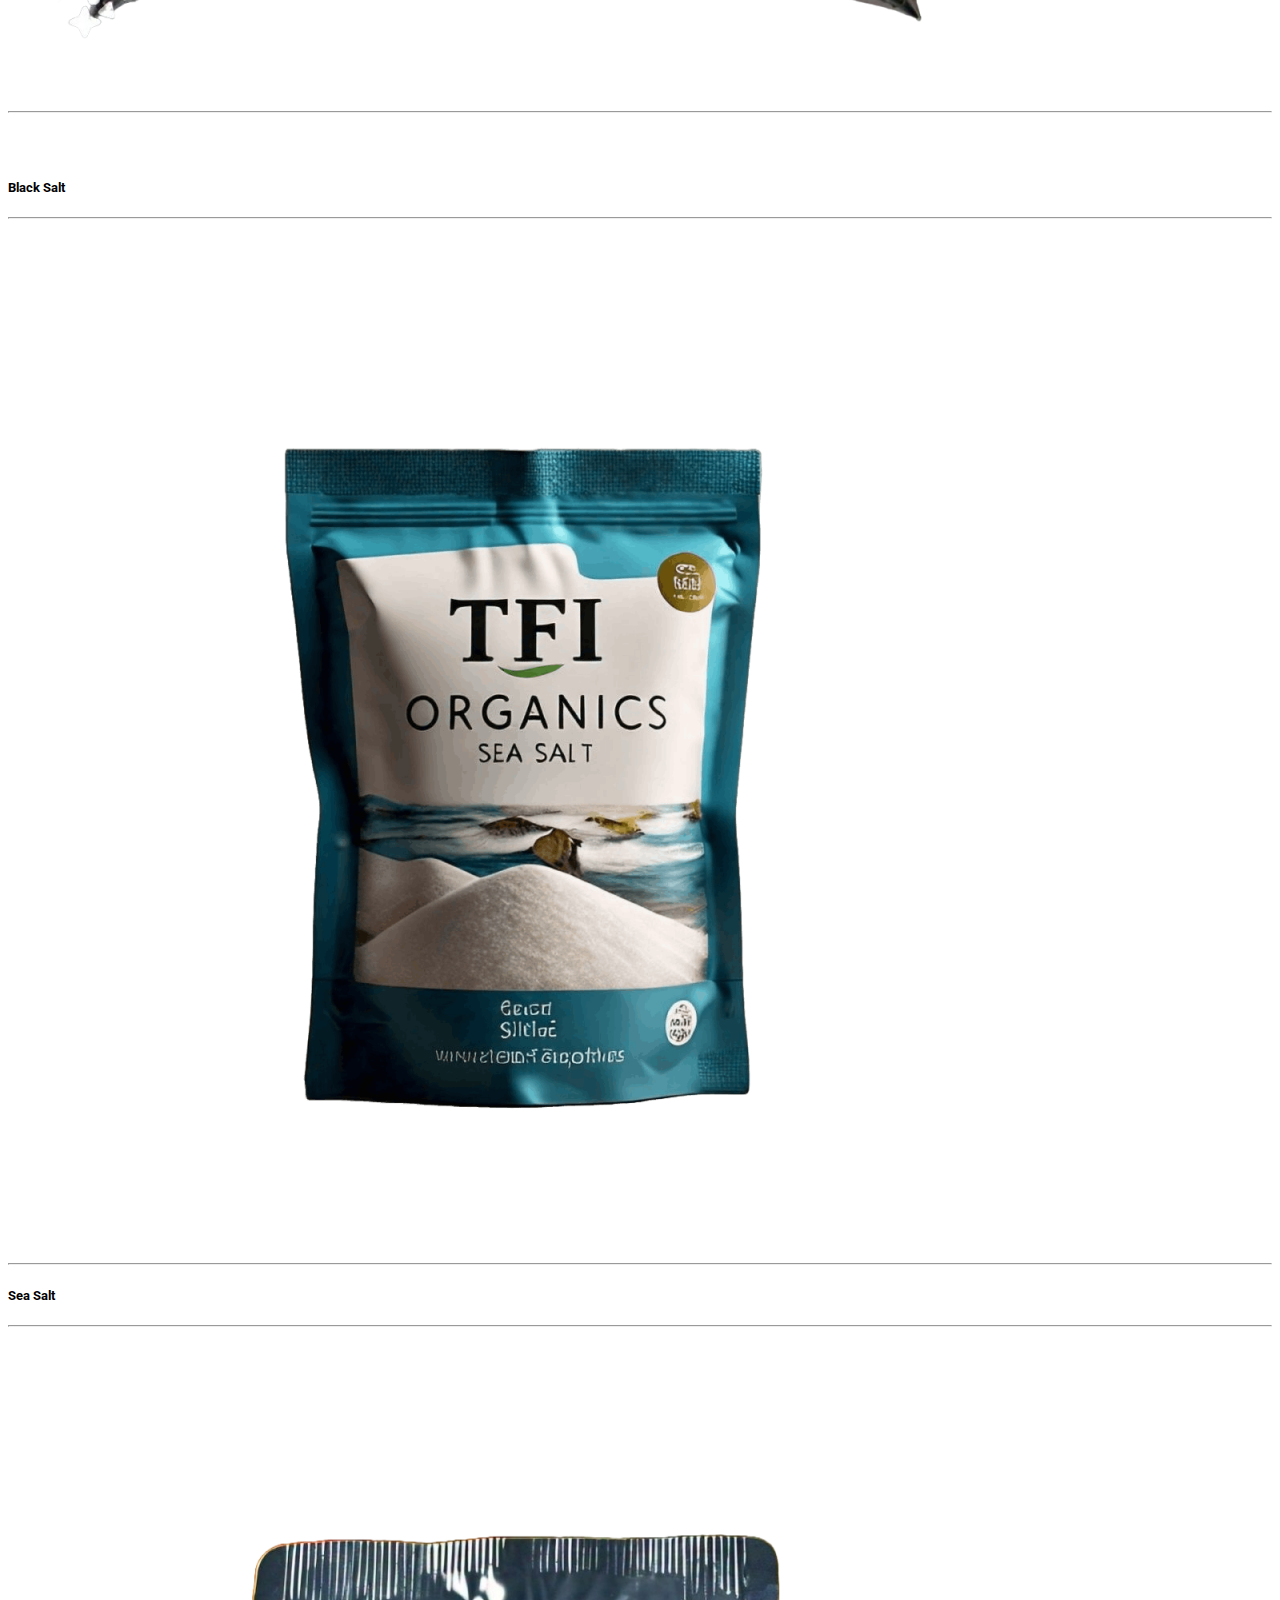
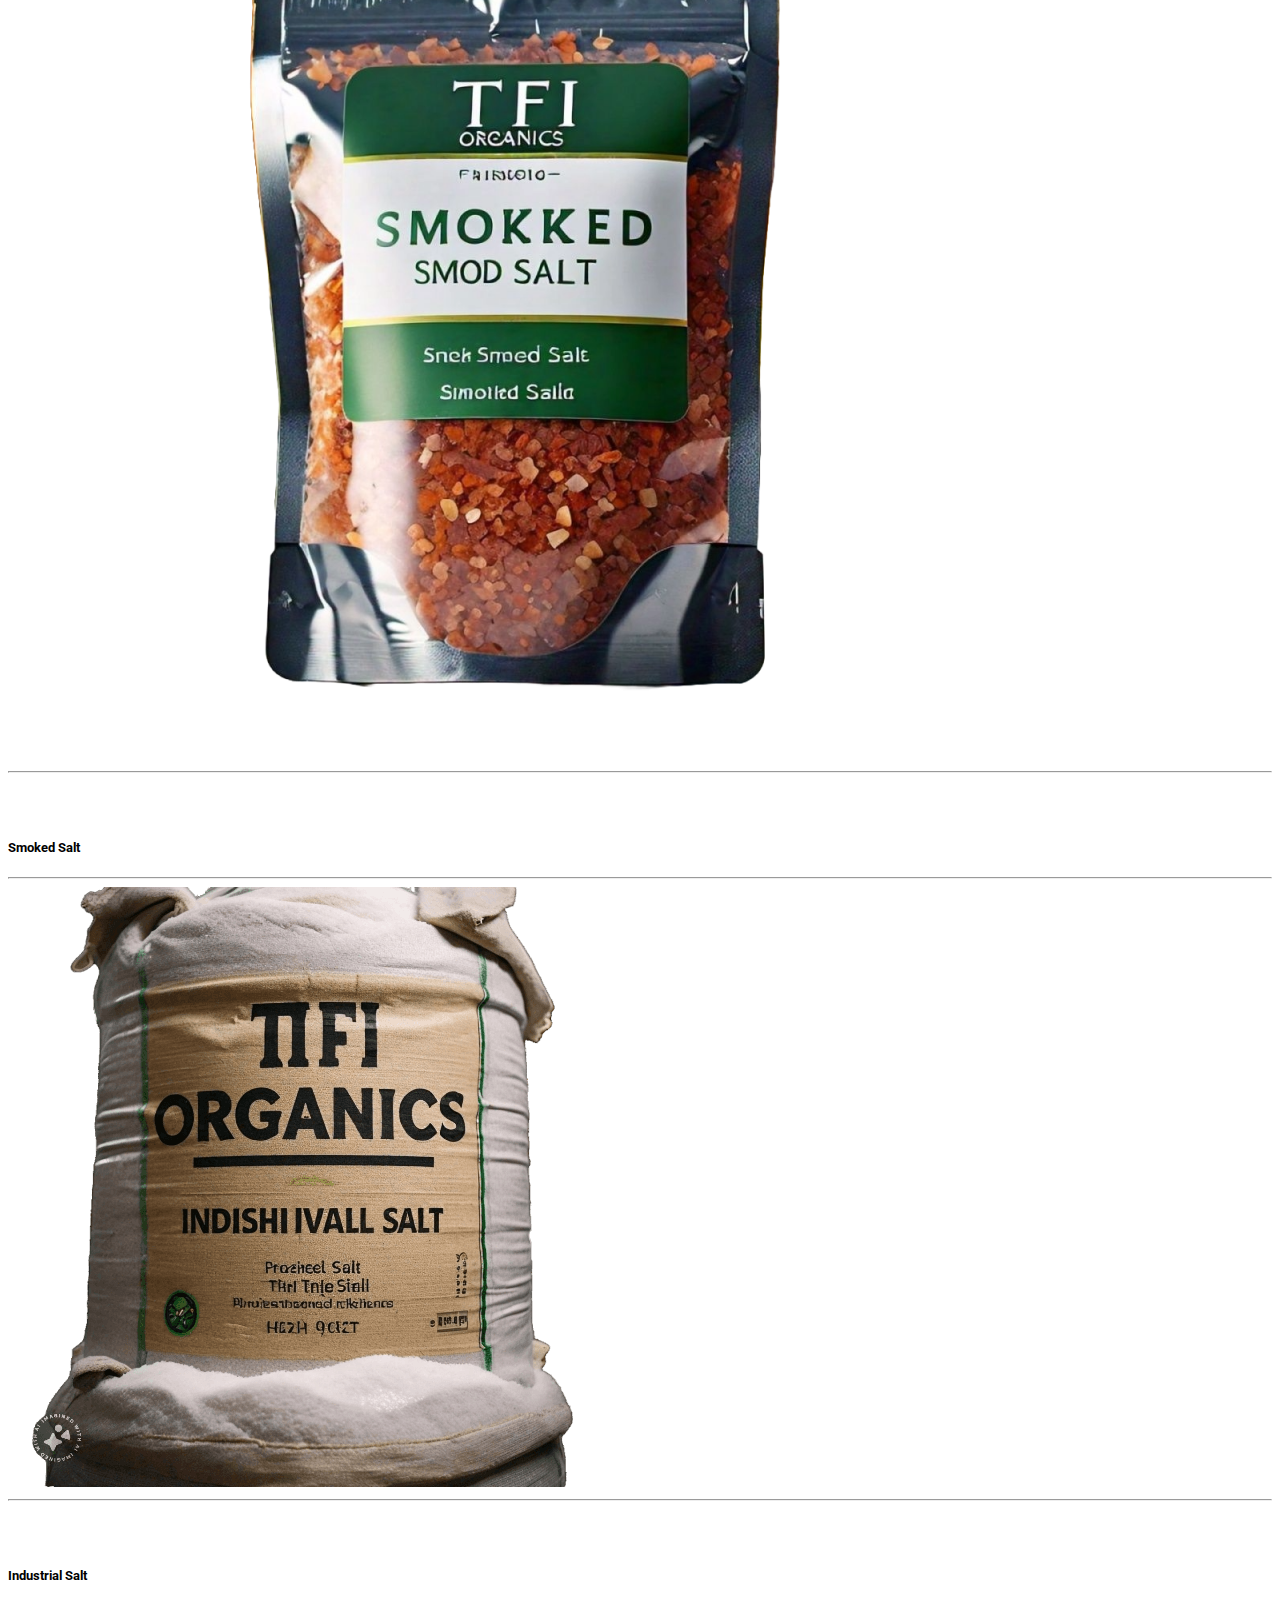
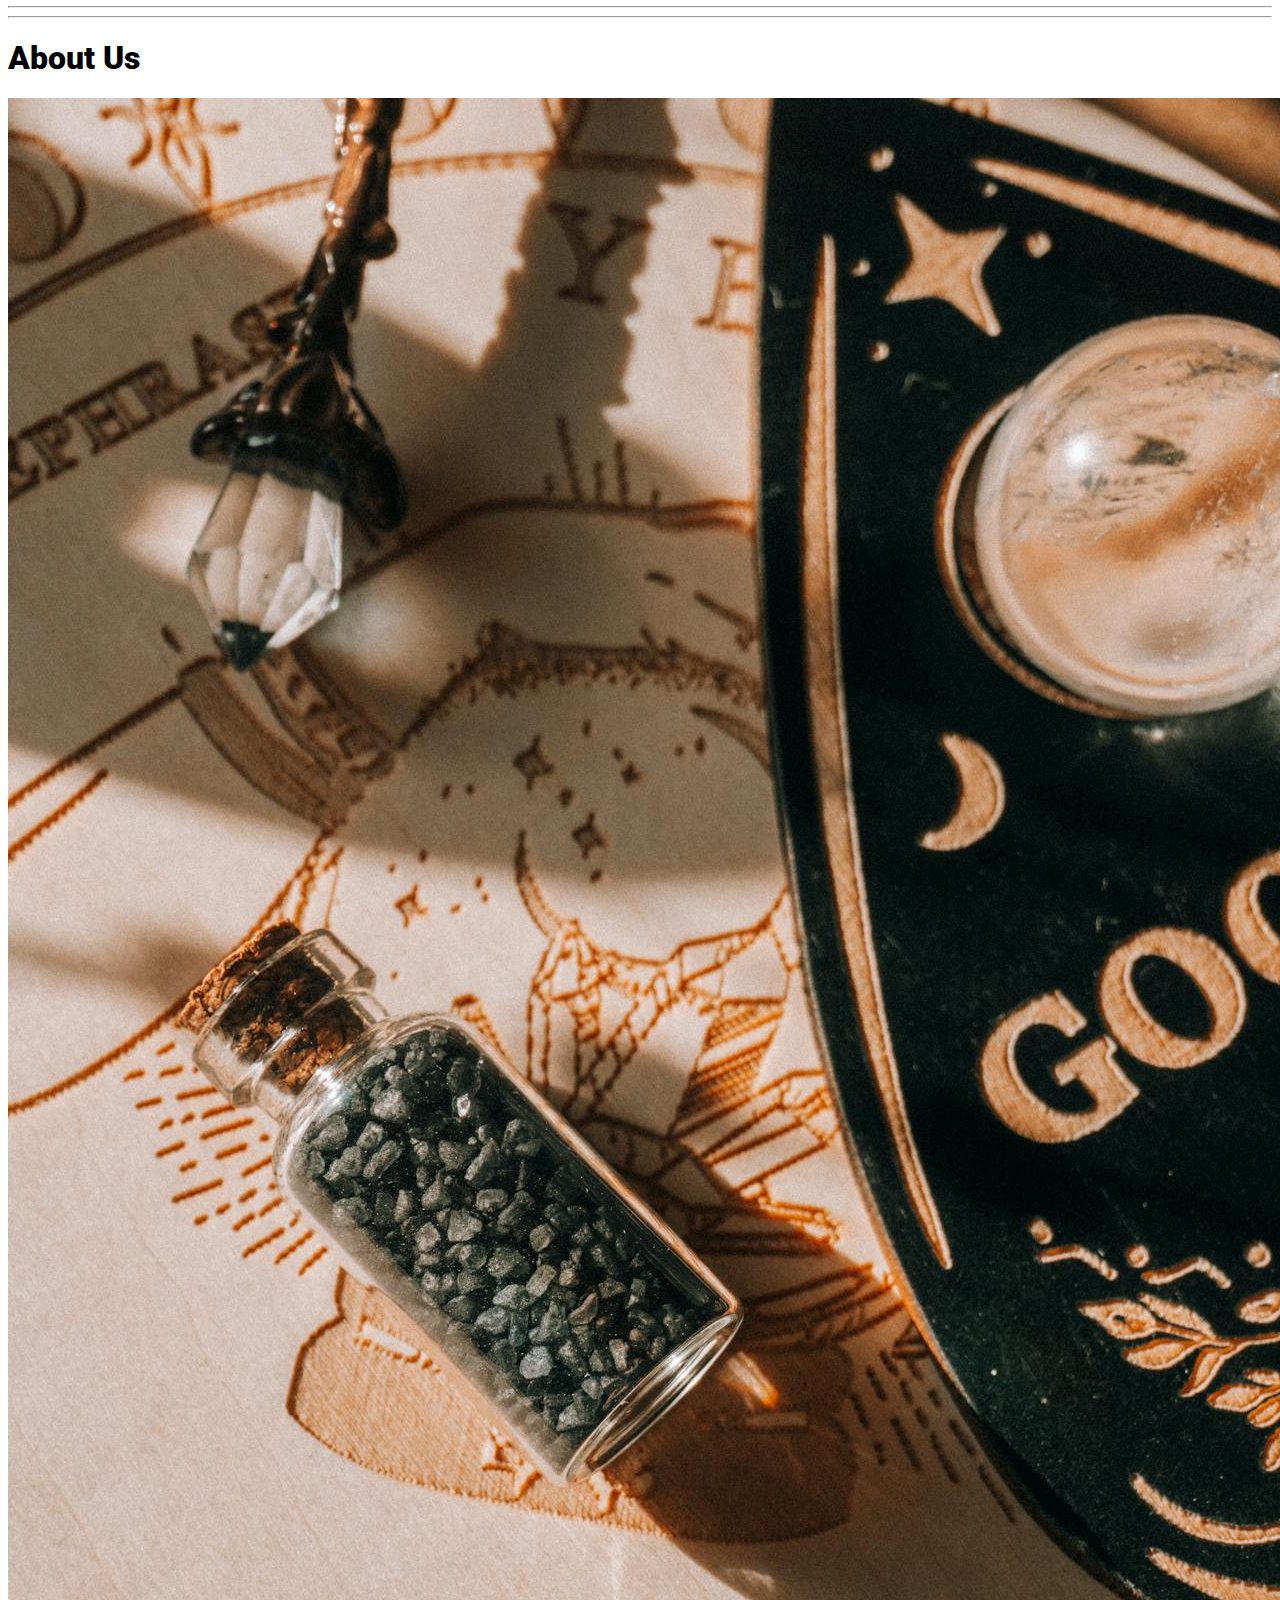
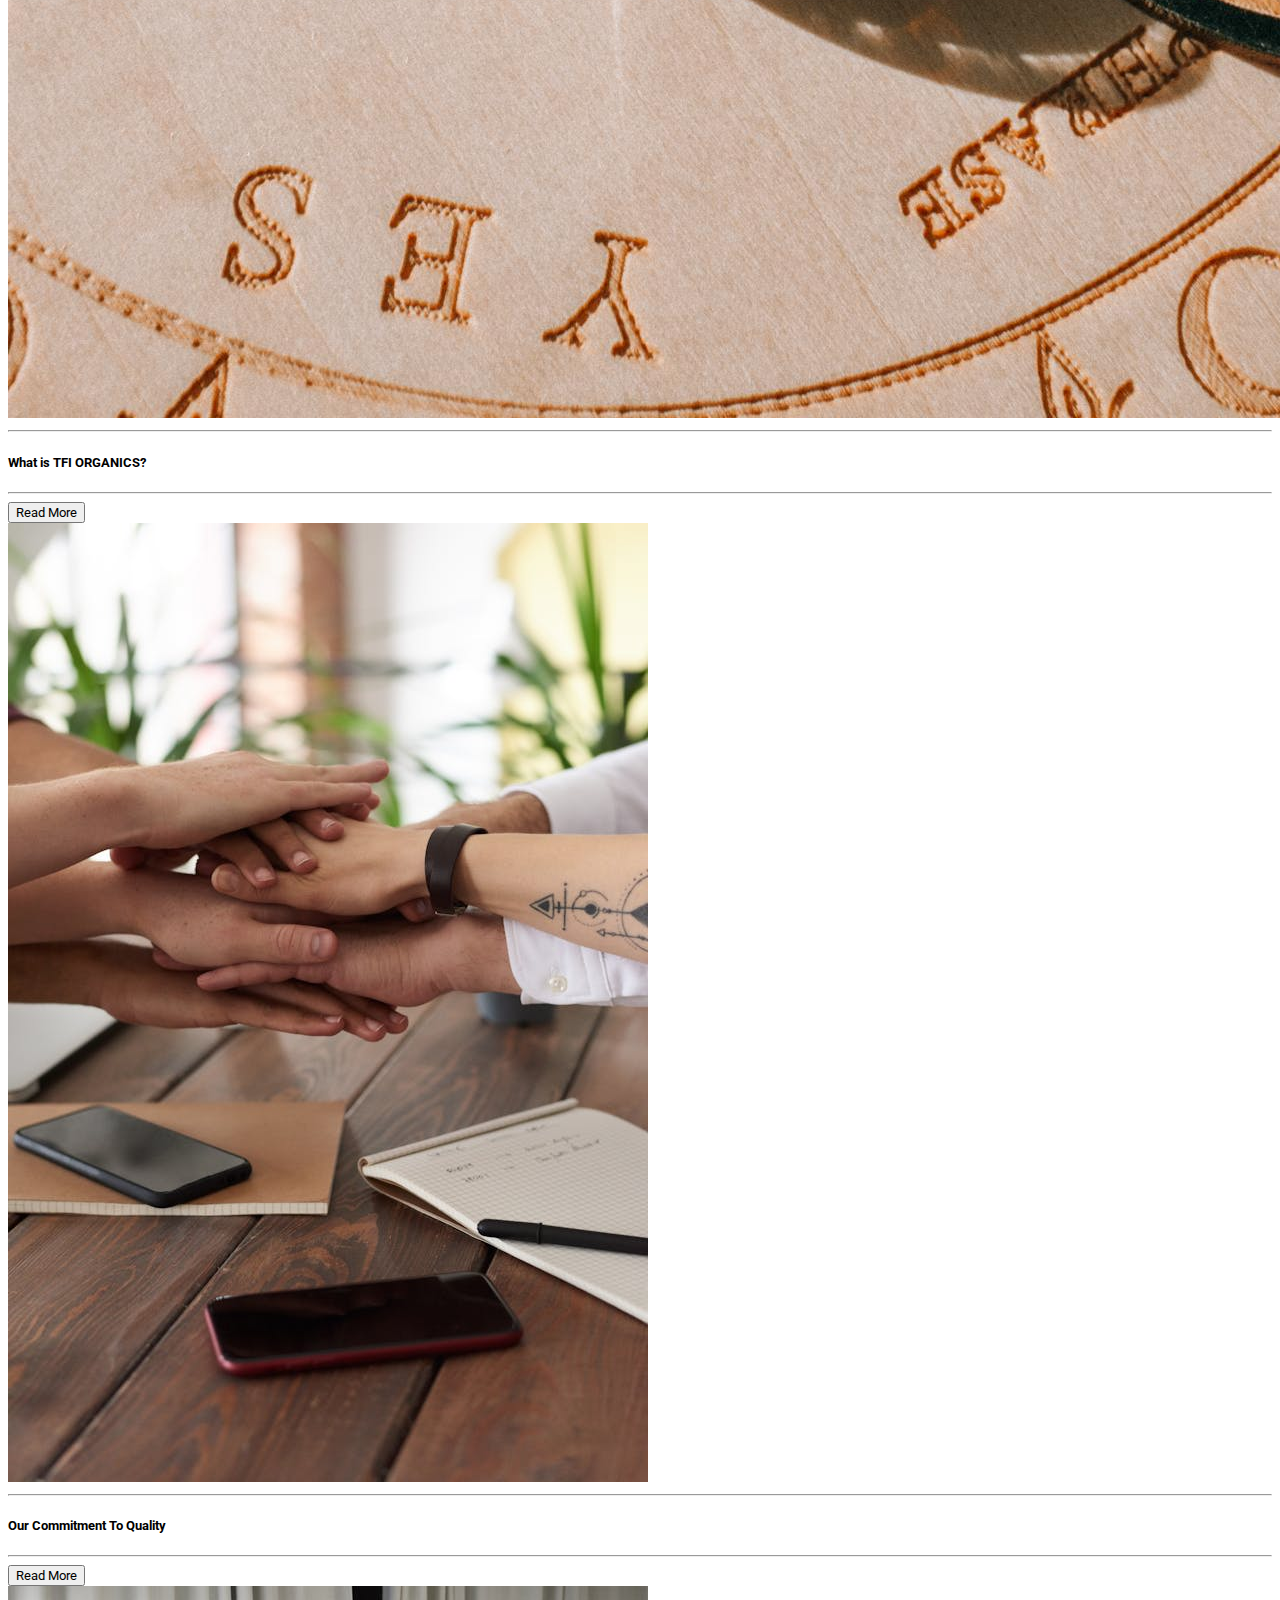
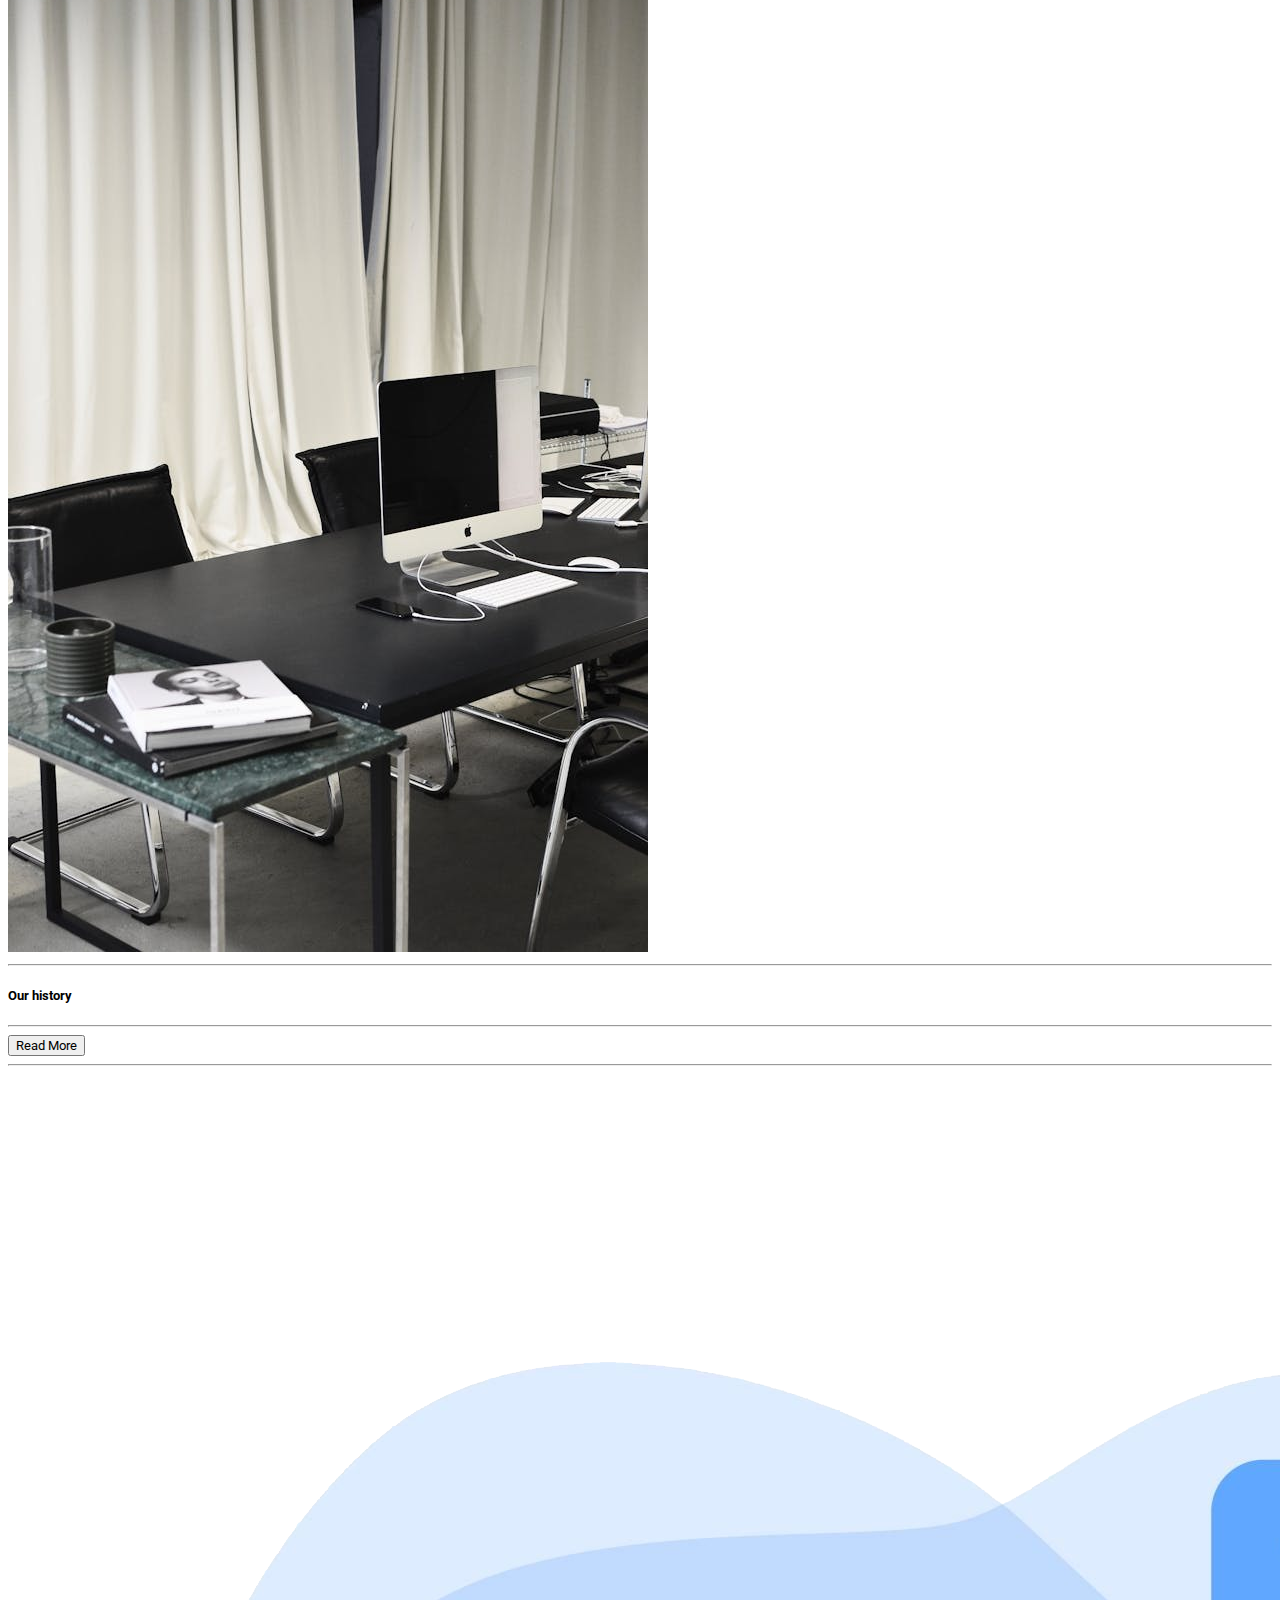
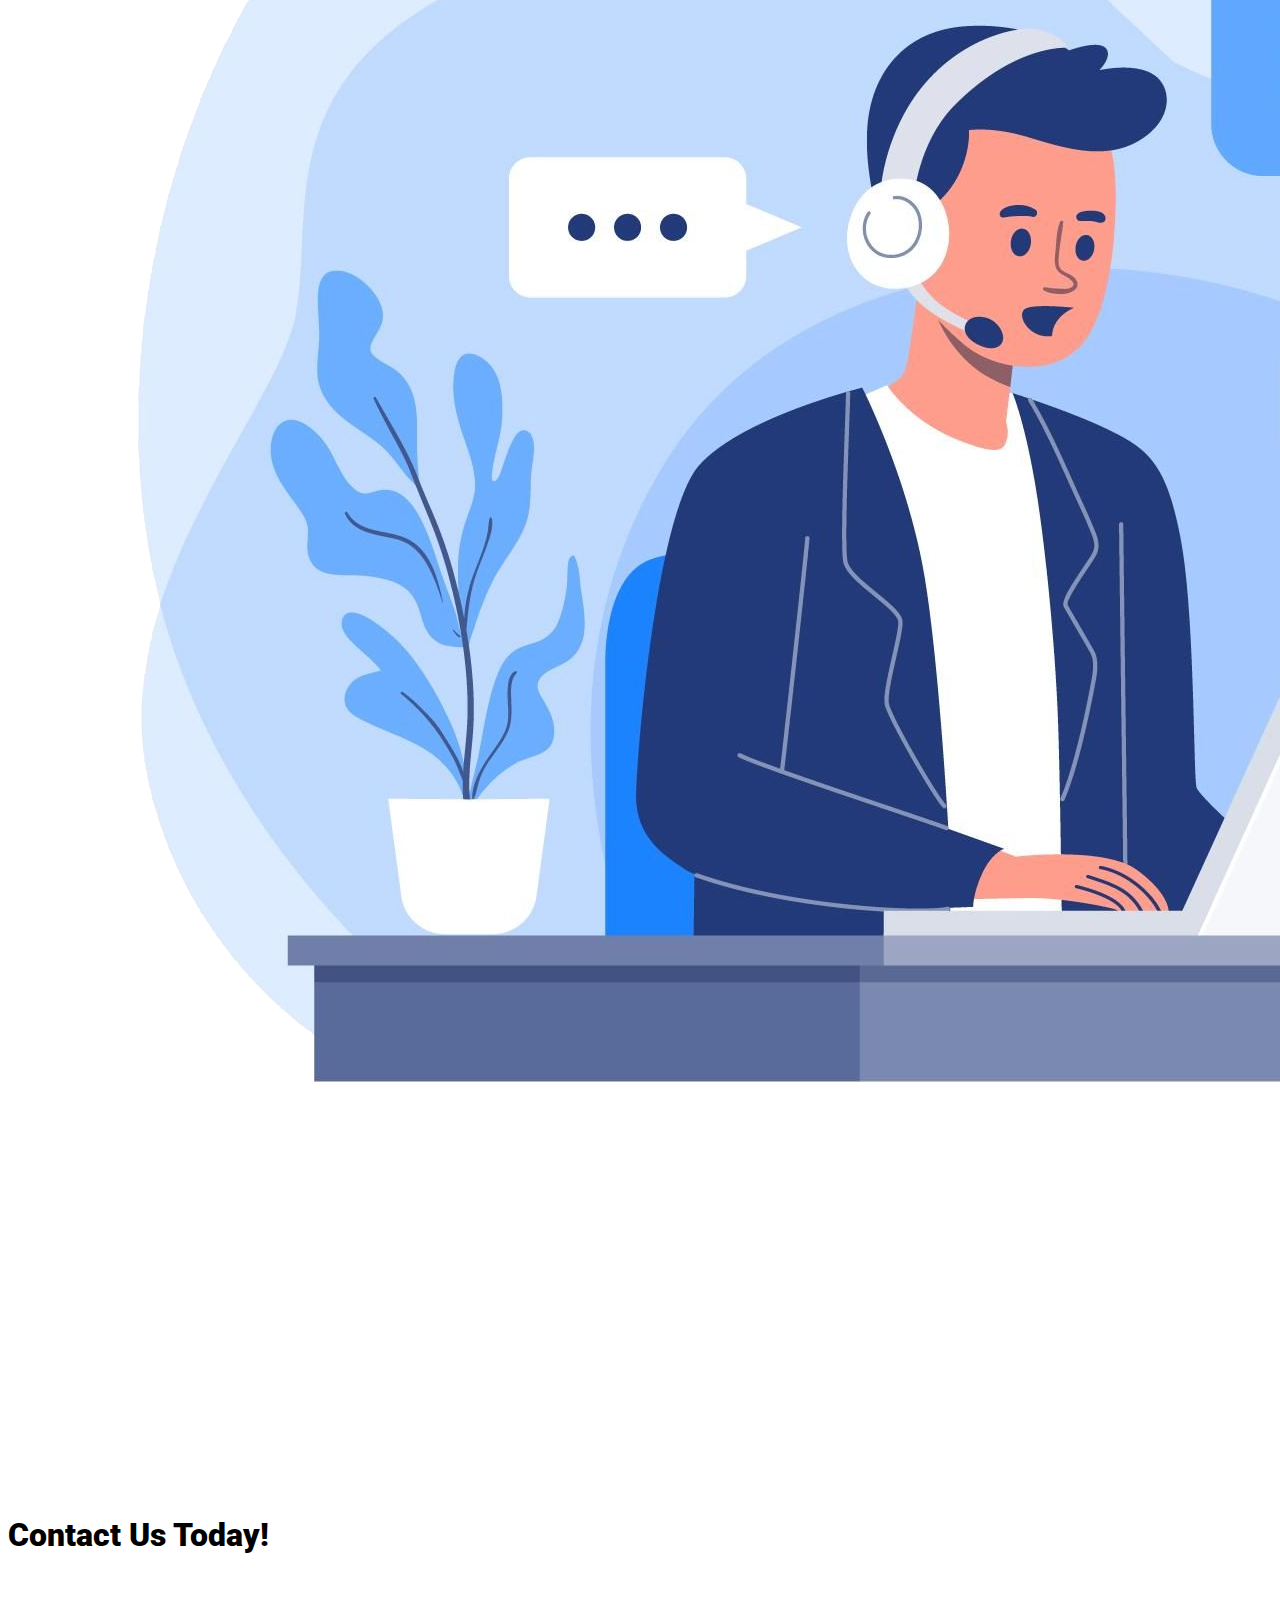
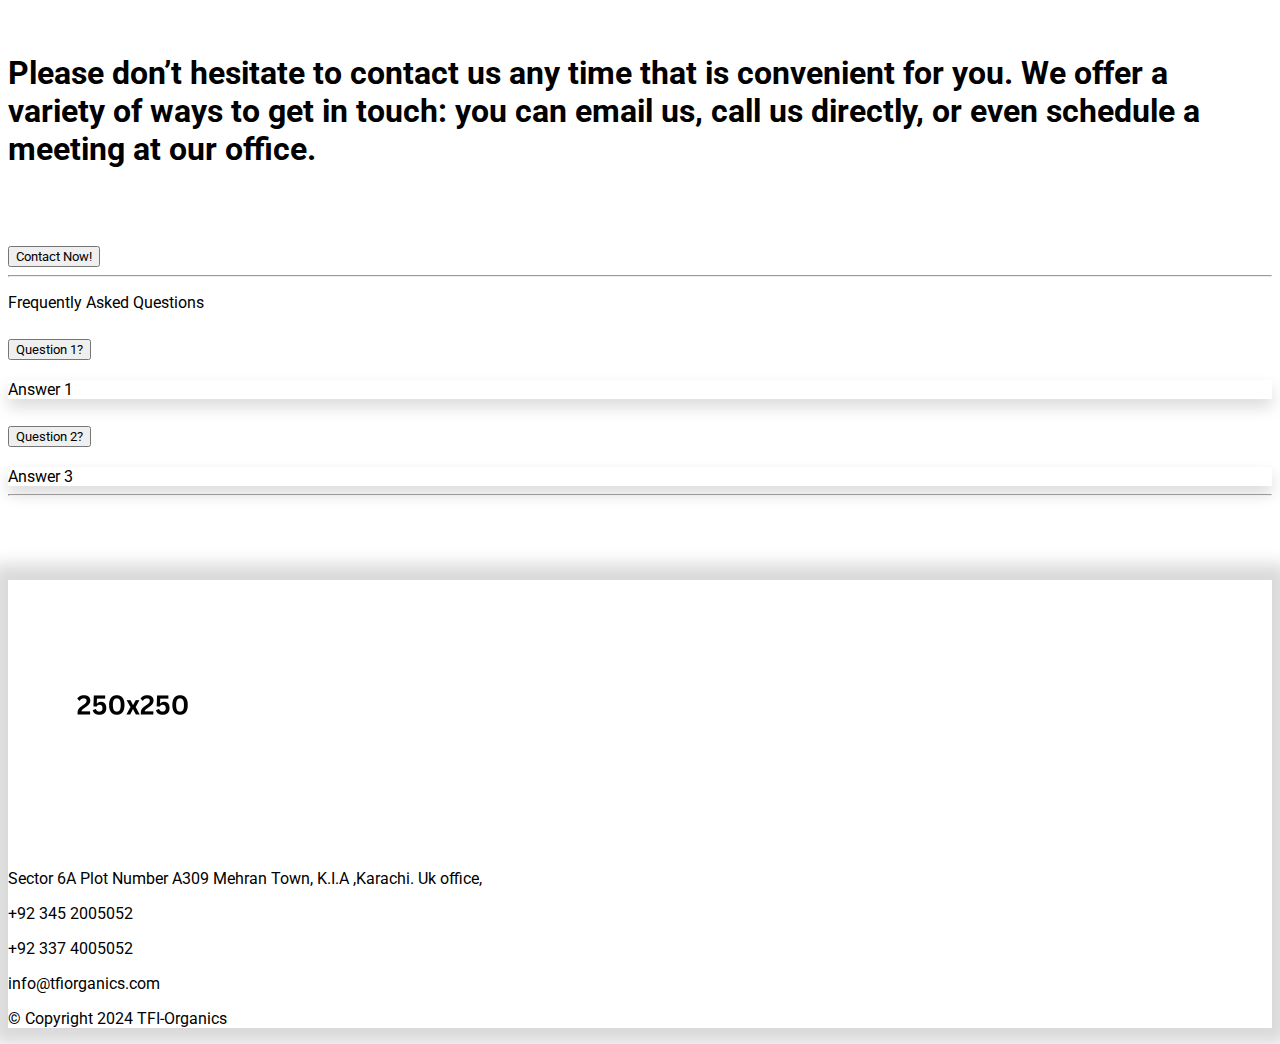
==== commit c0f52e45: "." ====
--- a/index.html
+++ b/index.html
@@ -68,9 +68,9 @@
             <div class="row row-cols-1 row-cols-md-3 m-4">
                 <div class="col">
                     <div class="card addHover-light p-3 mb-5 bg-light rounded border border-dark2">
-                        <img src="http://tfiorganics.great-site.net/wp-content/uploads/2024/05/pexels-monstera-120811581.jpg"
+                        <img src="/assets/images/about/1.jpg"
                             class="card-img-top image-fluid"
-                            alt="http://tfiorganics.great-site.net/wp-content/uploads/2024/05/pexels-monstera-120811581.jpg" />
+                            alt="/assets/images/about/1.jpg" />
                         <hr class="divider divider-dark" />
                         <div class="card-body">
                             <h5 class="card-title text-center text-dark">What is TFI ORGANICS?</h5>
@@ -82,9 +82,9 @@
                 </div>
                 <div class="col">
                     <div class="card addHover-light p-3 mb-5 bg-light rounded border border-dark2">
-                        <img src="http://tfiorganics.great-site.net/wp-content/uploads/2024/05/pexels-fauxels-3184431-1.jpg"
+                        <img src="/assets/images/about/2.jpg"
                             class="card-img-top image-fluid"
-                            alt="http://tfiorganics.great-site.net/wp-content/uploads/2024/05/pexels-fauxels-3184431-1.jpg" />
+                            alt="/assets/images/about/2.jpg" />
                         <hr class="divider divider-dark" />
                         <div class="card-body">
                             <h5 class="card-title text-center text-dark">Our Commitment To Quality</h5>
@@ -96,9 +96,9 @@
                 </div>
                 <div class="col">
                     <div class="card addHover-light p-3 mb-5 bg-light rounded border border-dark2">
-                        <img src="http://tfiorganics.great-site.net/wp-content/uploads/2024/05/pexels-skylar-kang-6044830.jpg"
+                        <img src="/assets/images/about/3.jpg"
                             class="card-img-top image-fluid"
-                            alt="http://tfiorganics.great-site.net/wp-content/uploads/2024/05/pexels-skylar-kang-6044830.jpg" />
+                            alt="/assets/images/about/3.jpg" />
                         <hr class="divider divider-dark" />
                         <div class="card-body">
                             <h5 class="card-title text-center text-dark">Our history</h5>
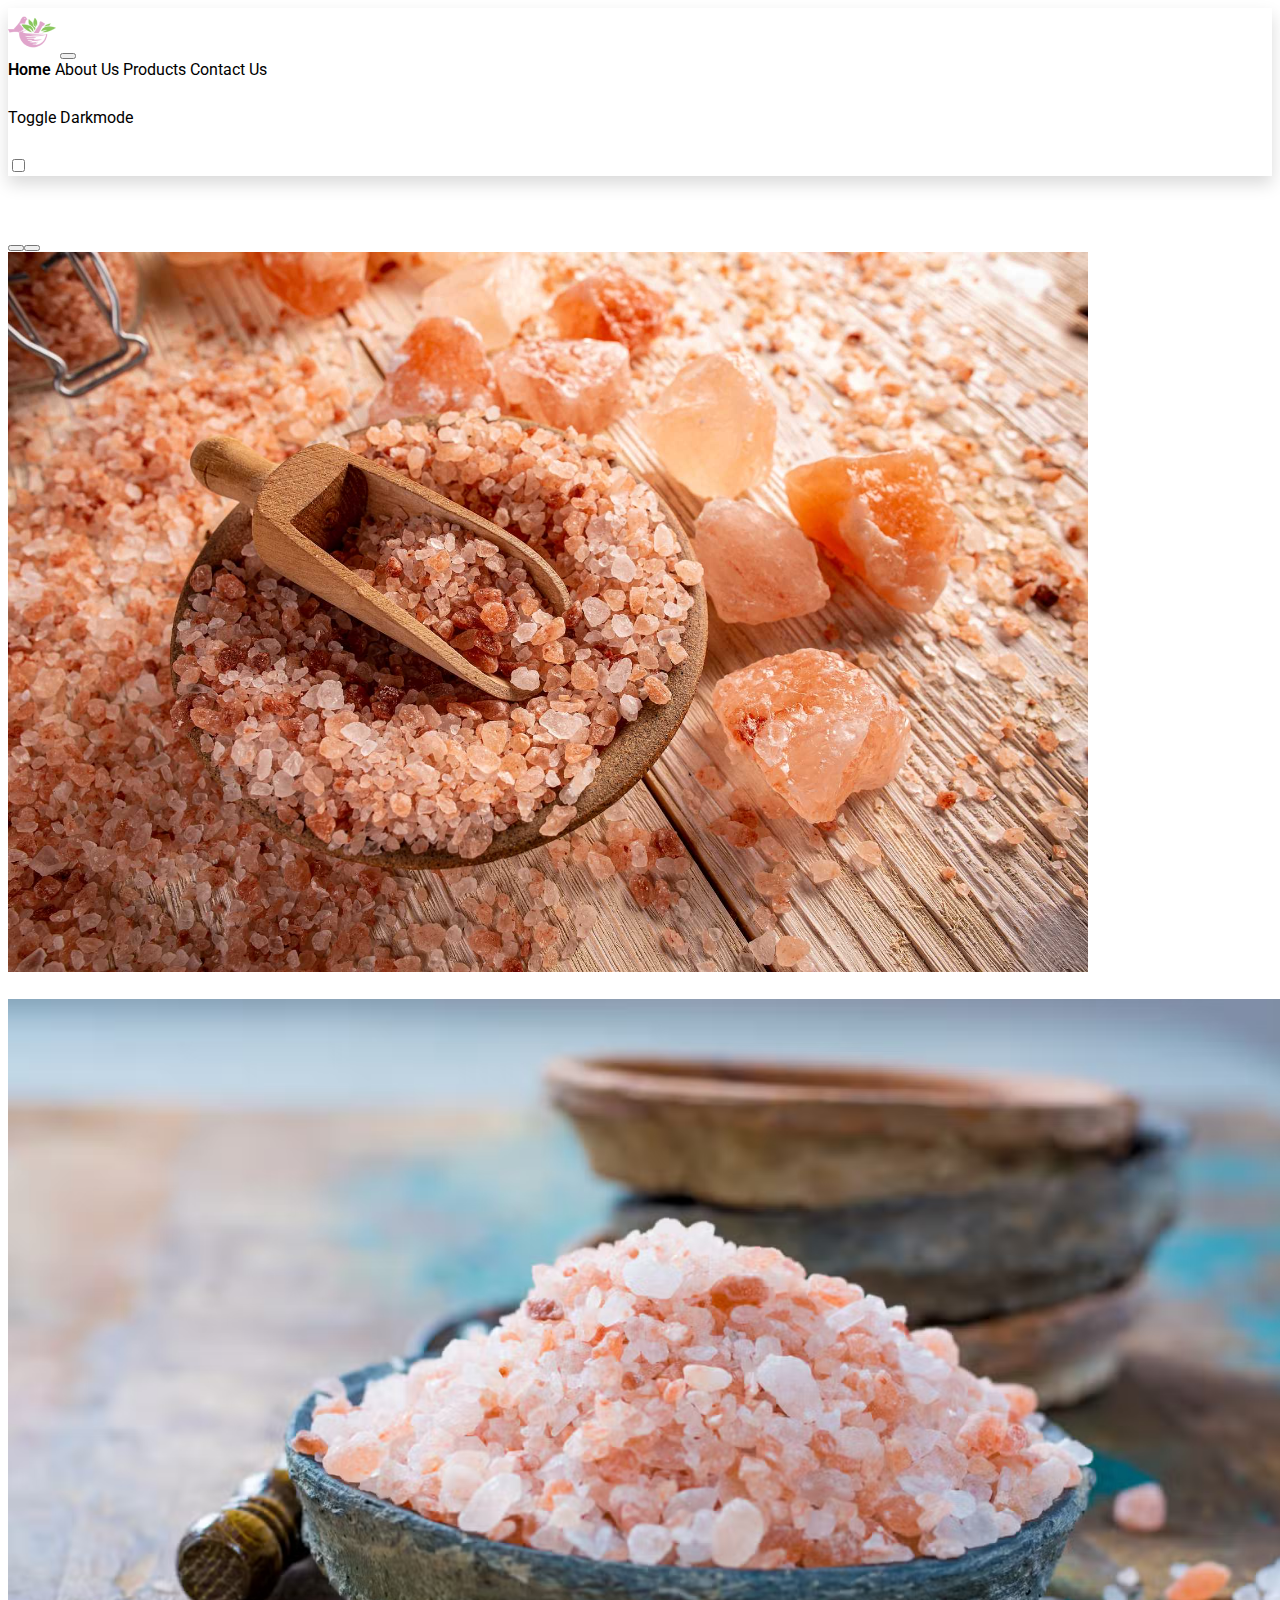
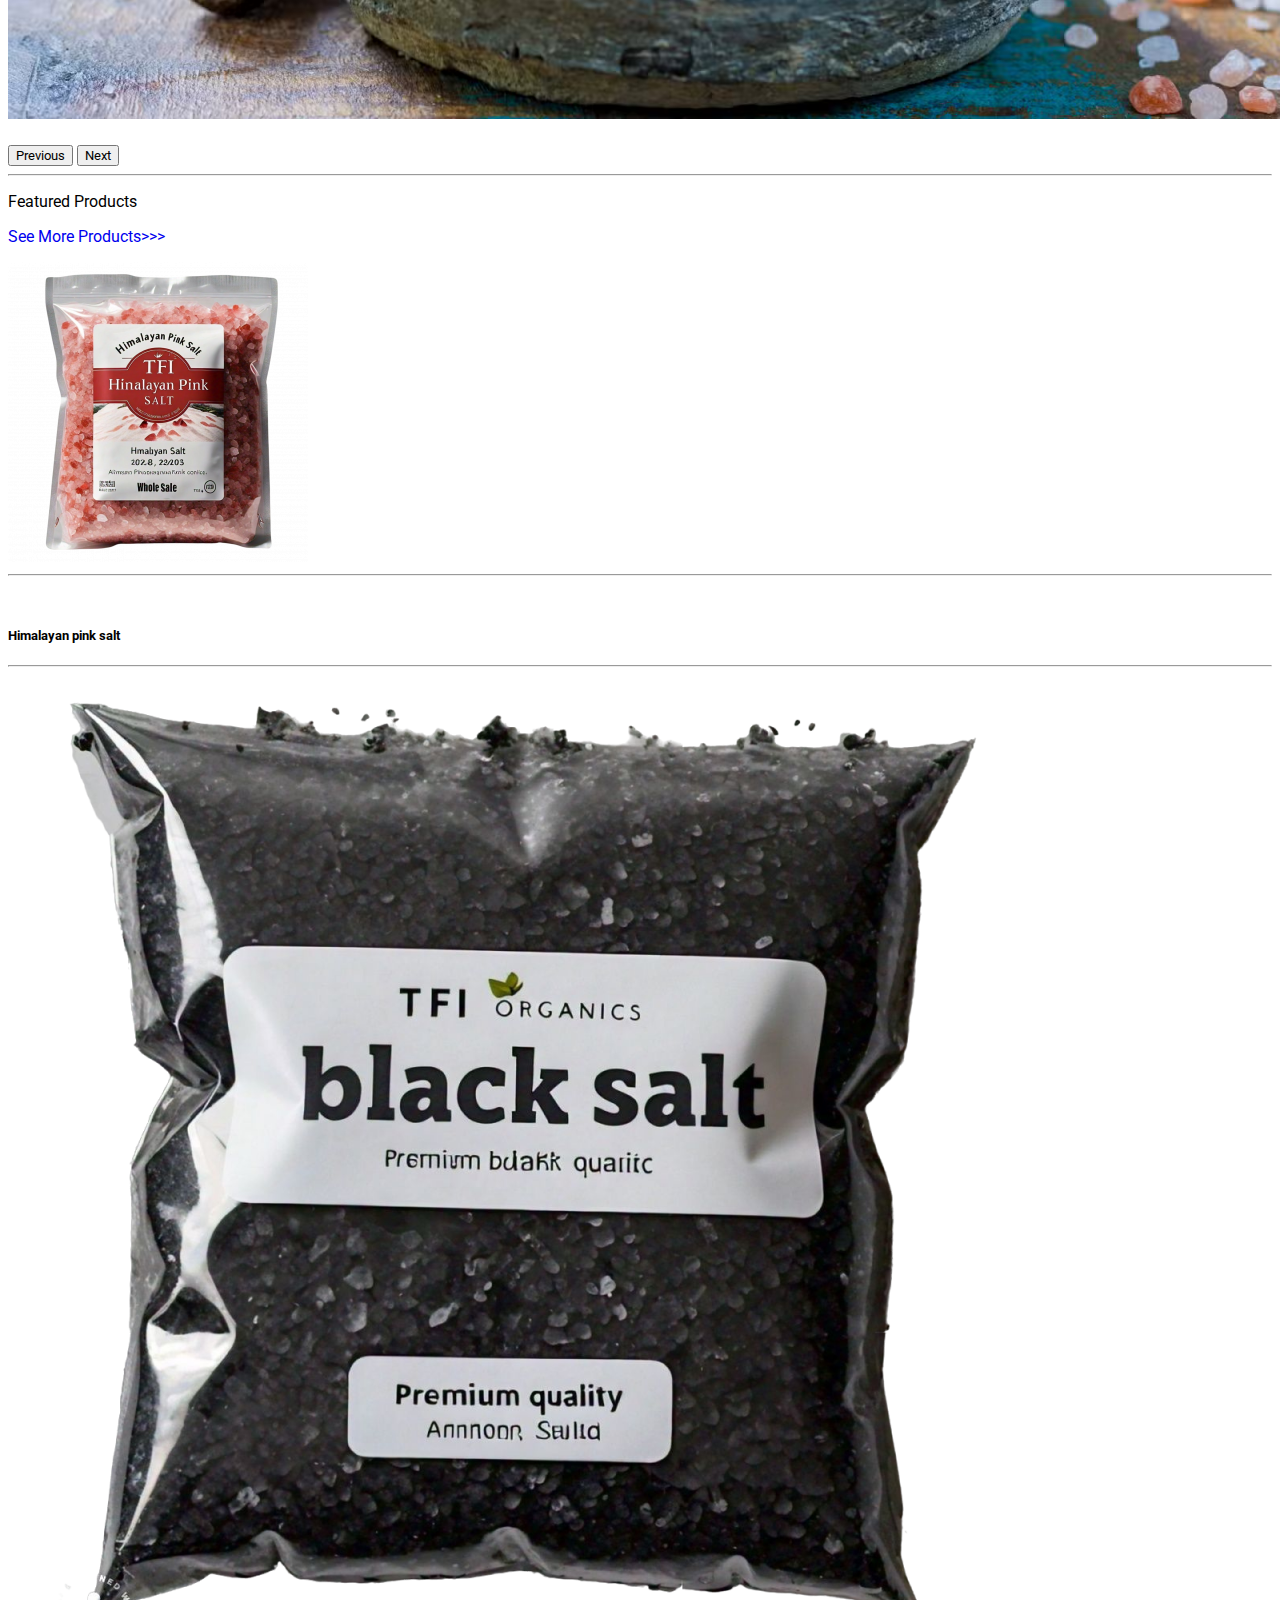
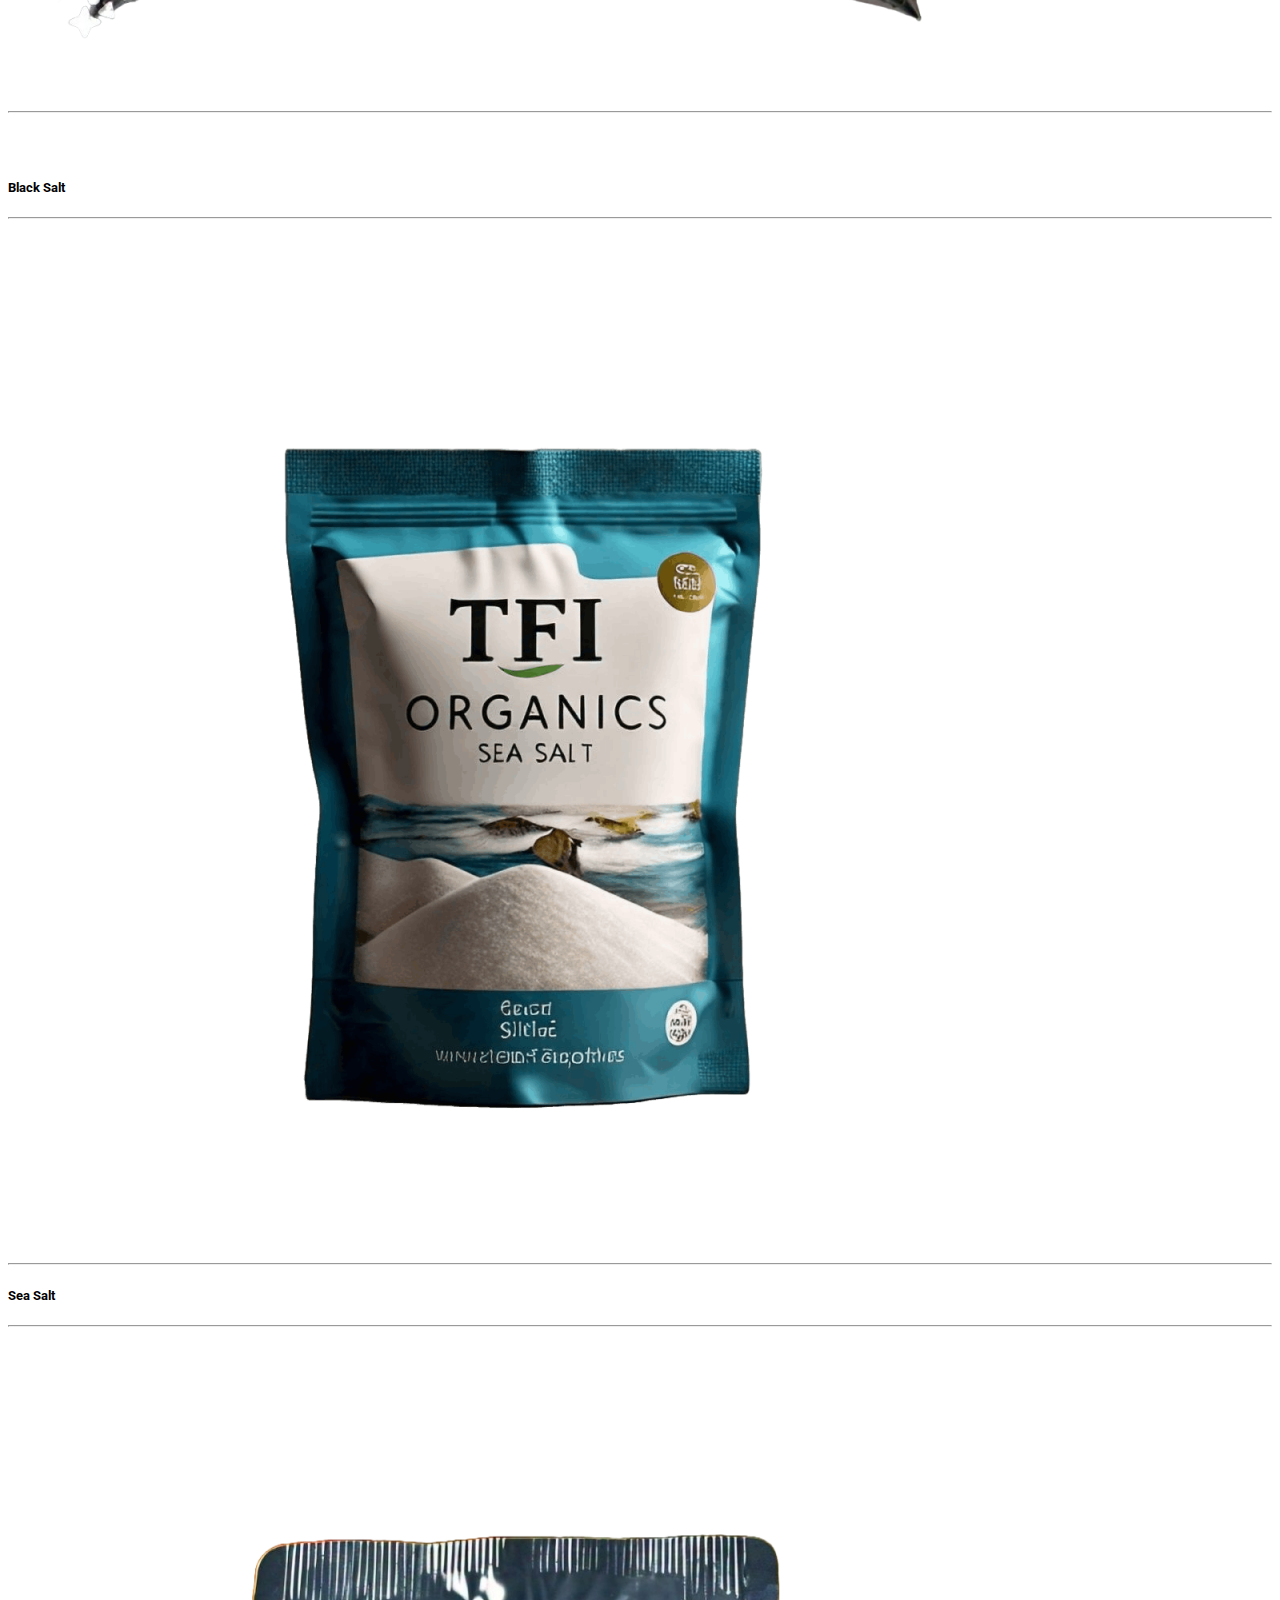
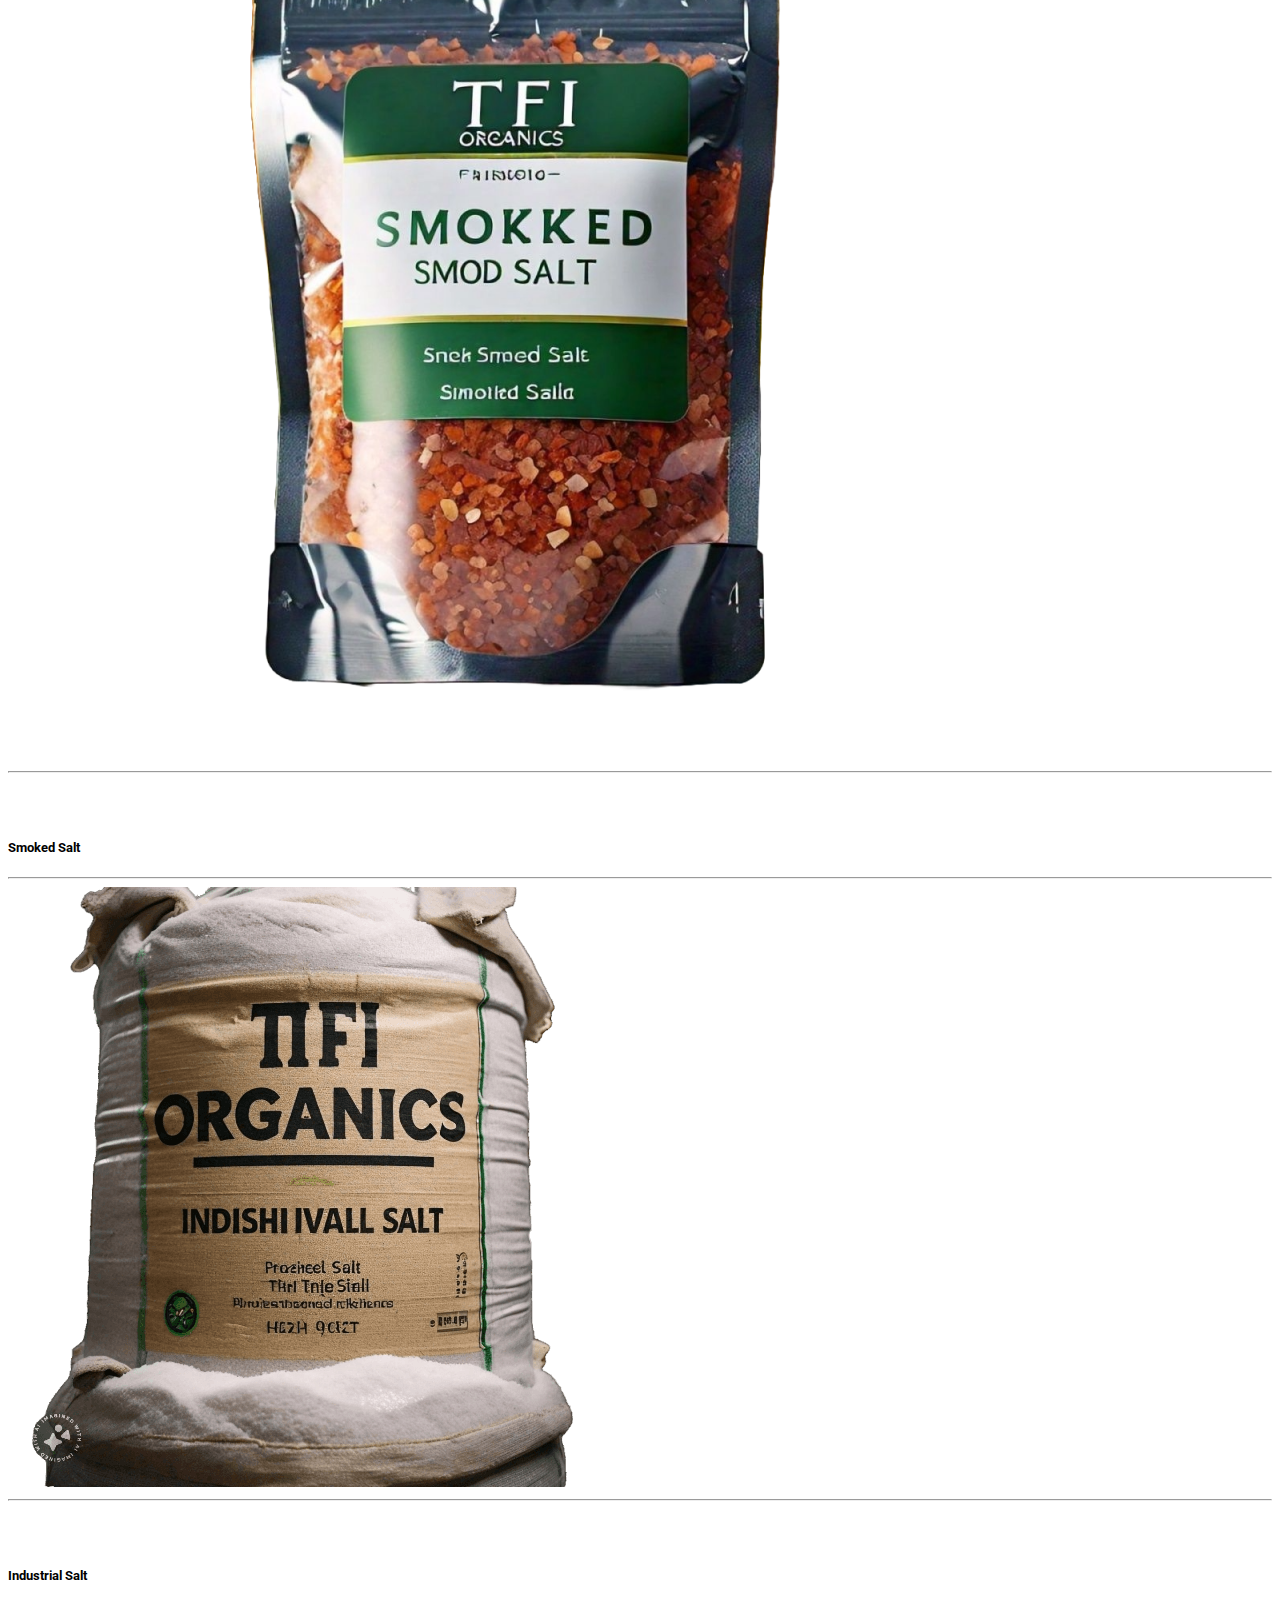
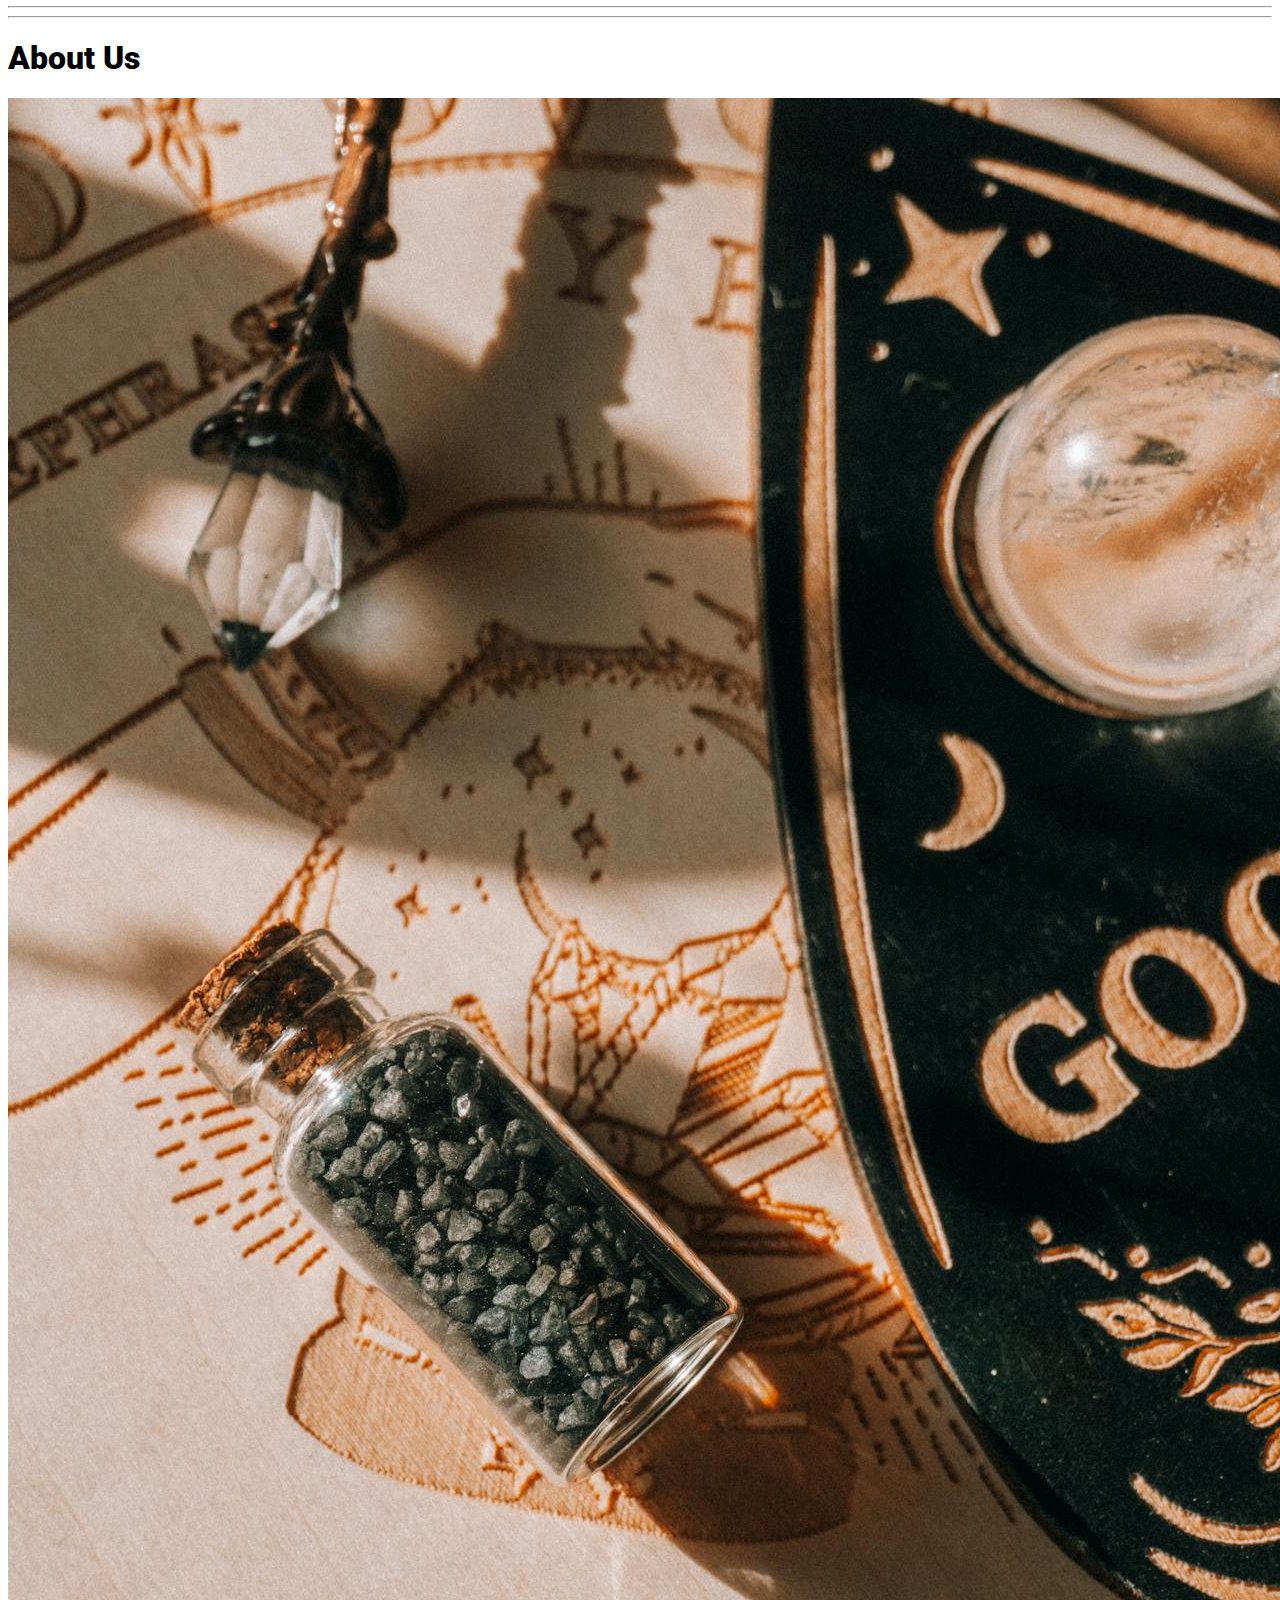
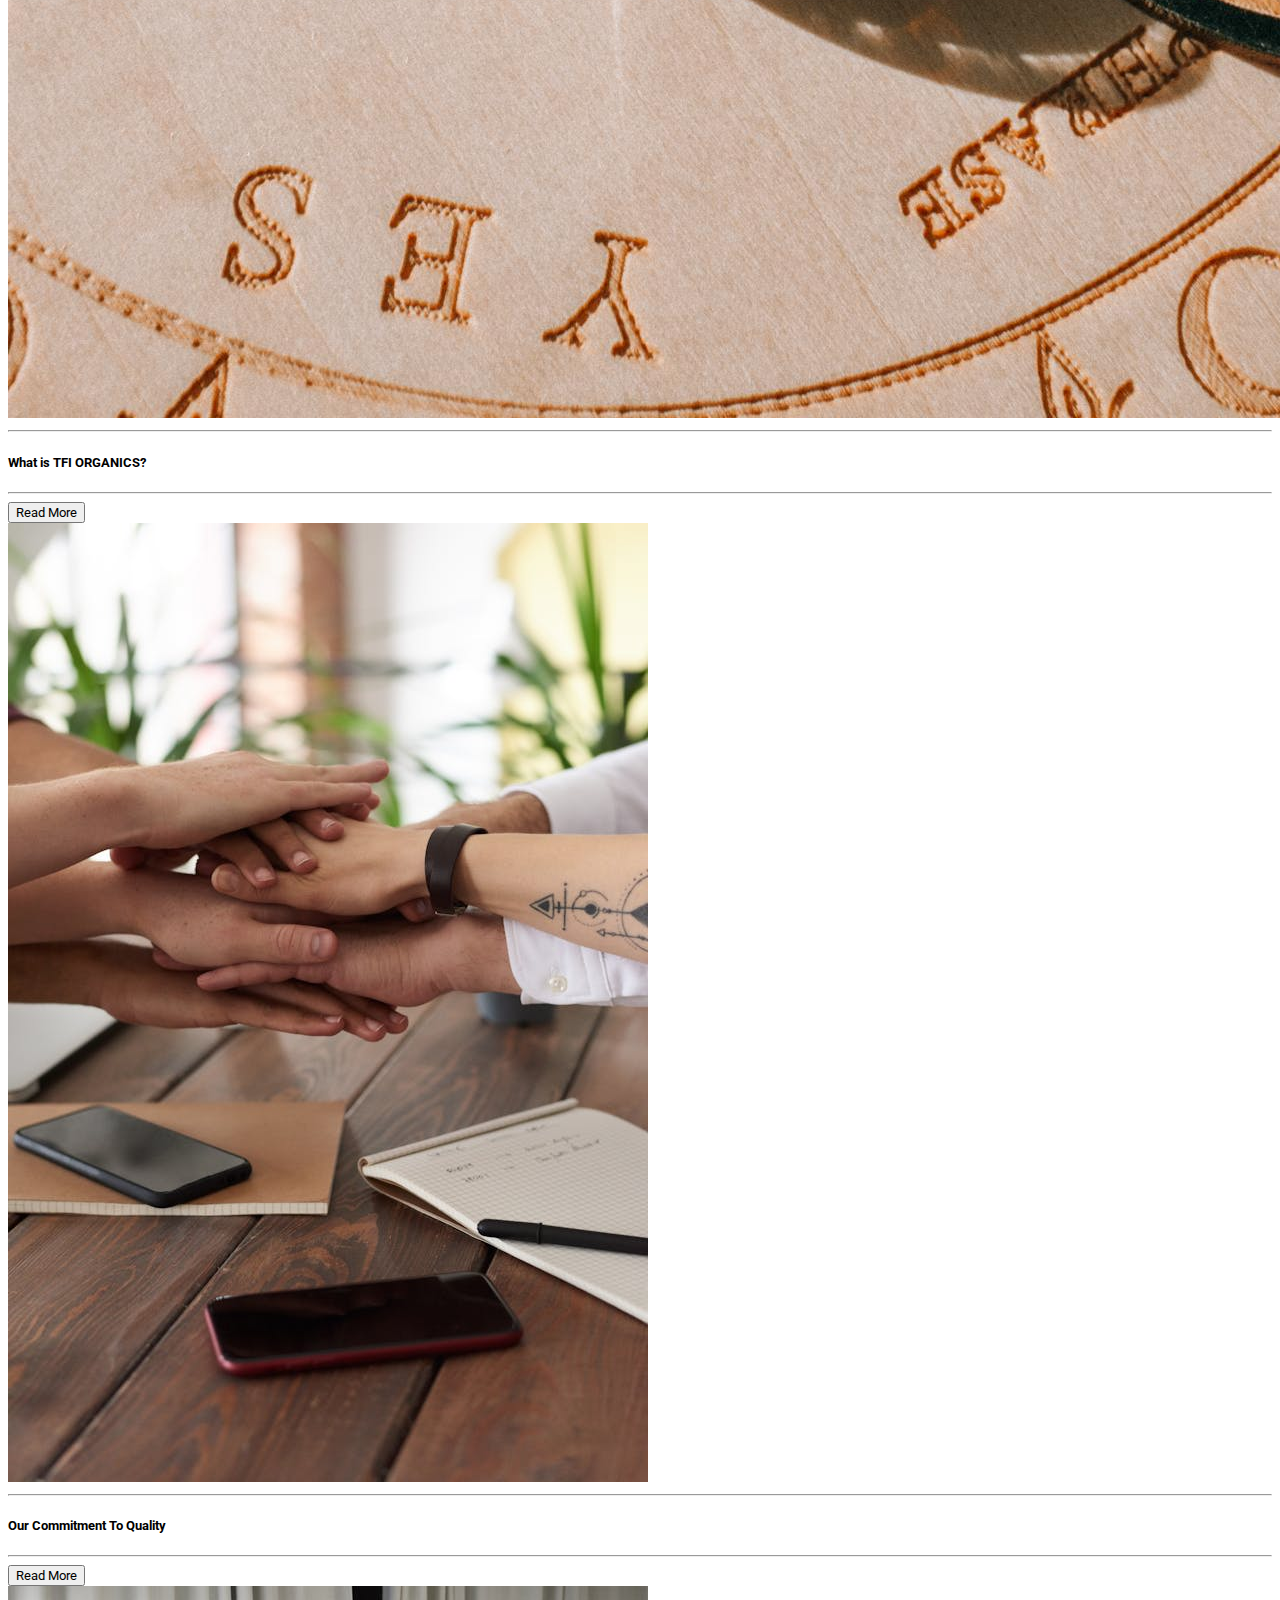
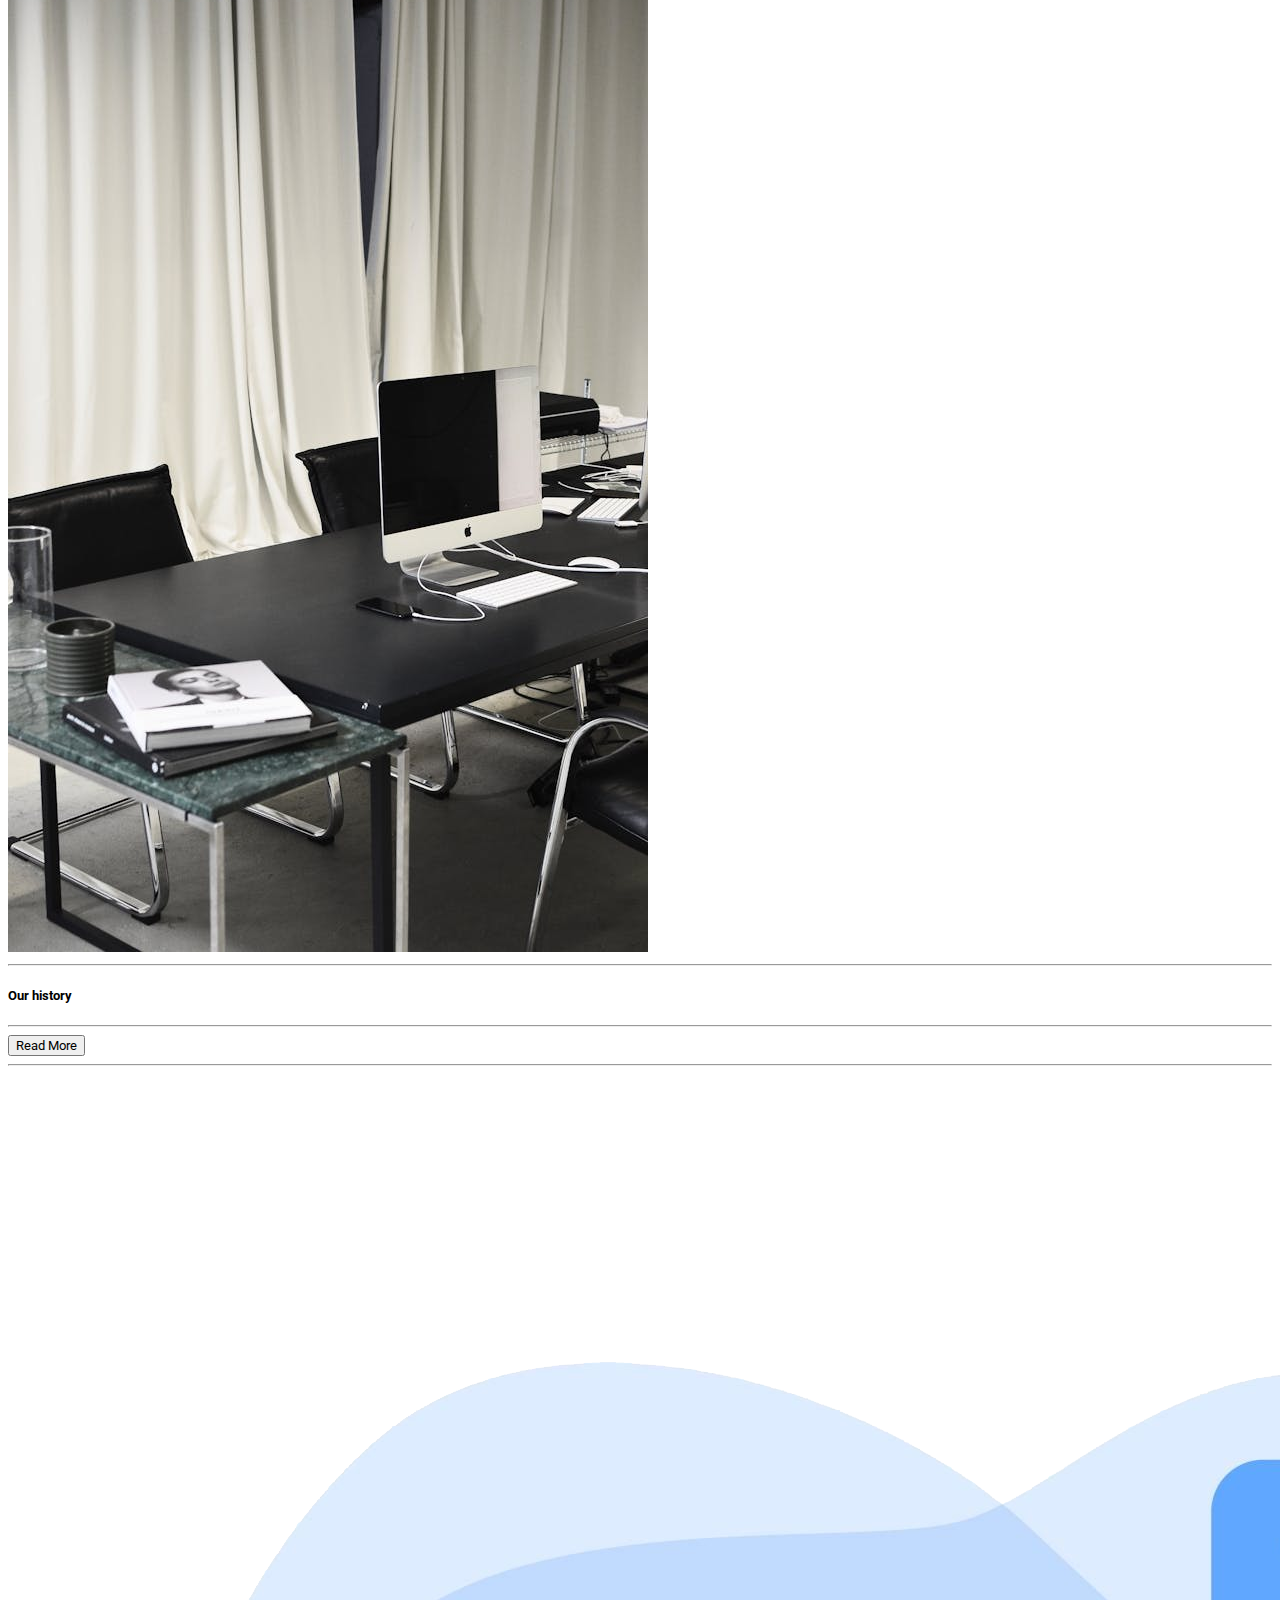
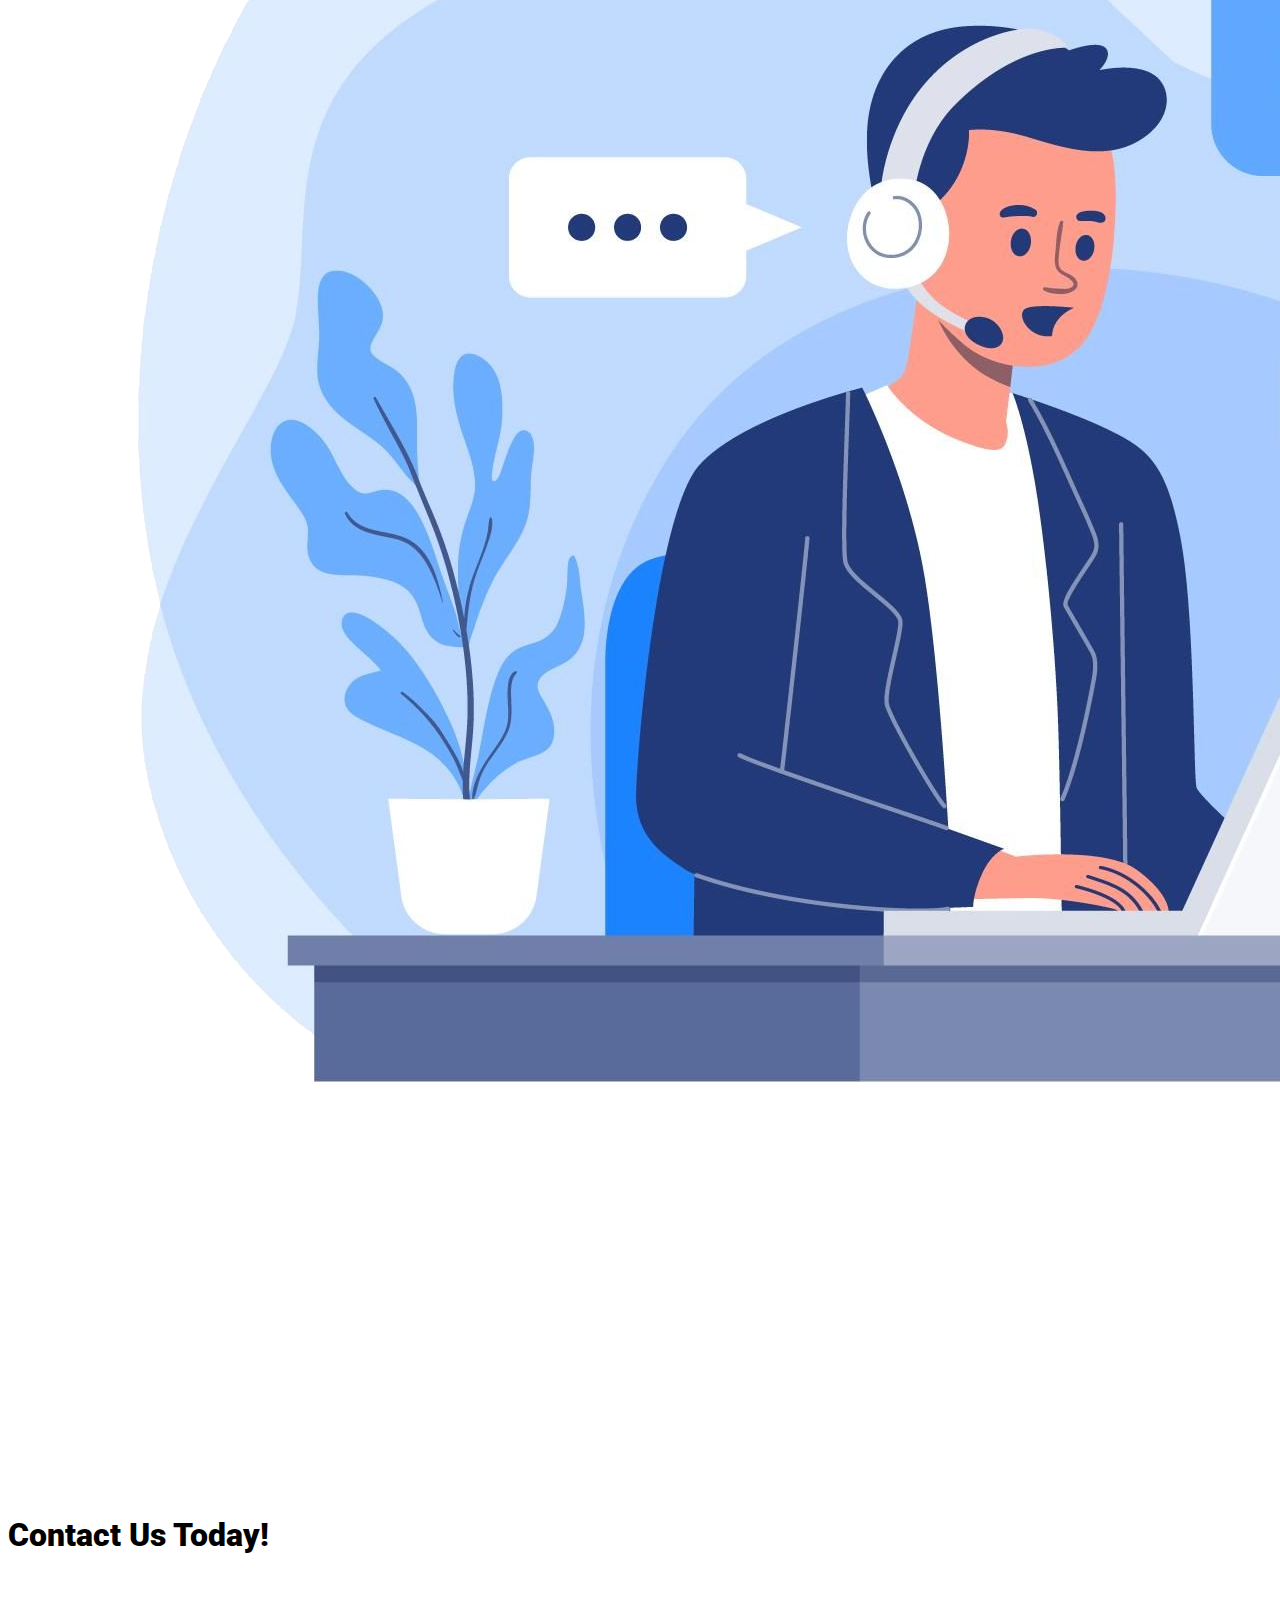
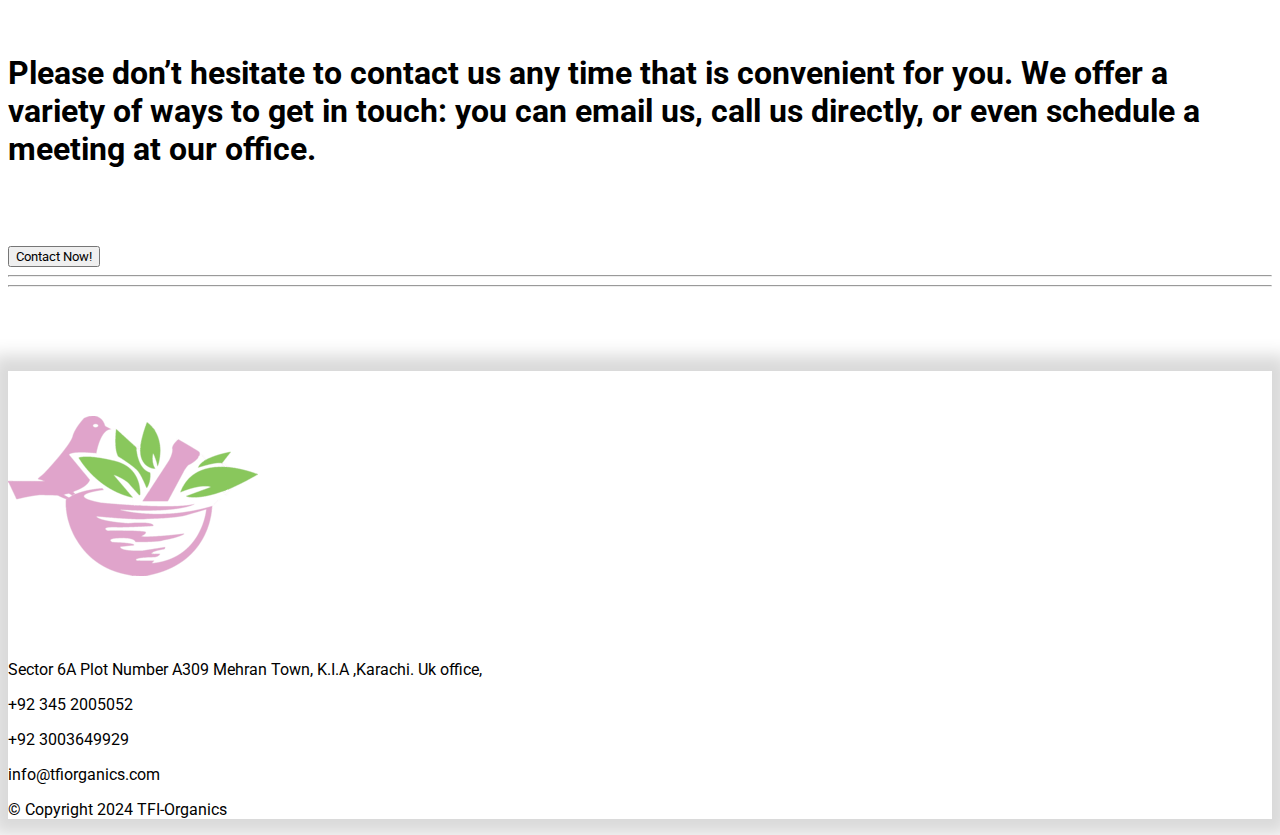
==== commit 936ac4ed: "Update index.html" ====
--- a/index.html
+++ b/index.html
@@ -8,10 +8,9 @@
     <title>Home</title>
     <link rel="icon" href='/assets/images/fav.ico'>
     <link rel="shortcut icon" href='/assets/images/fav.ico'>
-    <meta content="I am a Freelancer, and Available for projects or full time job offers as intern" name="description">
-    <meta
-        content="Tayyab Naseem, Freelancer, FiveM Developer, PHP Backend Developer, Web Developer, QBCore Framework, Full Stack Developer, Karachi, Pakistan, Pixel Nomad, Website Development, E-commerce Development, Game Development, PHP Core Developer, Frontend Development, Backend Development, Website Design, Bug Fixing, Bootstrap, jQuery, MySQL, LUA, Git, GitHub, SQL Server, C#, ASP.Net, Mobile Responsive Design, Portfolio Website, Contact Form, Services Offering, Professional Experience, Resume, Web Development Services, Responsive Design, Custom Website Development, Website Bug Fixing, Freelance Web Developer, Web Design and Development, Experienced PHP Developer, FiveM Server Development, Web Development Portfolio, Karachi Freelancer, Experienced Game Developer, Website Maintenance Services, PHP Scripting, Web Development Expert, Creative Web Solutions, Professional Portfolio, Online Presence, Dynamic Website Development, Karachi Web Developer, Creative Digital Solutions, Affordable Web Development, Game Scripting, Website Development Consultation, Website Optimization, Custom Script Development, PHP Programming, Game Server Development, Web Project Management, Web Design Consultation, Web Development Solutions, Freelance Development Services, Digital Portfolio, Custom Code Solutions, UI/UX Design, Game Server Management, Website Troubleshooting, Web Application Development, Web Development Consultancy, Affordable Freelance Developer, PHP Development Services, Full Stack Development, Mobile-friendly Websites, Modern Website Solutions, Game Server Optimization, Web Development Collaboration, Creative Coding, PHP Script Optimization, Responsive Web Design, Website Security, Online Portfolio, Creative Coding Solutions, Dynamic Web Solutions, Experienced Freelance Developer, Game Development Consultation, Frontend and Backend Services, Website Development Expertise, PHP Development Consultation, Server-side Scripting, Custom Web Solutions, FiveM Scripting, Game Server Scripting"
-        name="keywords">
+    <meta name="title" content="TFI Organics - Premium Quality Exporter">
+    <meta name="description" content="Discover TFI Organics, your trusted exporter of high-quality salts including Himalayan Pink Salt, Black Salt, Smoked Salt, Sea Salt, and Industrial Salt. Committed to providing the finest salts from the heart of nature to your doorstep. Explore our premium products today!">
+    <meta name="keywords" content="TFI Organics, Himalayan Pink Salt, Black Salt, Smoked Salt, Sea Salt, Industrial Salt, Salt Exporter, Premium Salt, Organic Salts, Natural Salt Products">
     <link href="https://cdn.jsdelivr.net/npm/bootstrap@5.2.3/dist/css/bootstrap.min.css" rel="stylesheet"
         integrity="sha384-rbsA2VBKQhggwzxH7pPCaAqO46MgnOM80zW1RWuH61DGLwZJEdK2Kadq2F9CUG65" crossorigin="anonymous">
     <link rel="stylesheet" href="https://use.fontawesome.com/releases/v5.2.0/css/all.css"
@@ -159,7 +158,7 @@
                     <br />
                     <p class="text-dark"><i class="fa fa-location-arrow text-dark"></i>Sector 6A Plot Number A309 Mehran Town, K.I.A ,Karachi. Uk office,</p>
                     <p class="text-dark"><i class="fa fa-phone text-dark"></i> +92 345 2005052</p>
-                    <p class="text-dark"><i class="fa fa-phone text-dark"></i> +92 337 4005052</p>
+                    <p class="text-dark"><i class="fa fa-phone text-dark"></i> +92 3003649929</p>
                     <p class="text-dark"><i class="fa fa fa-envelope text-dark"></i> info@tfiorganics.com</p>
                 </div>
                 <!-- <div class="col text-center pt-5 mt-2">
@@ -193,4 +192,4 @@
     <script src="/assets/js/home.js"></script>
 </body>
 
-</html>+</html>
